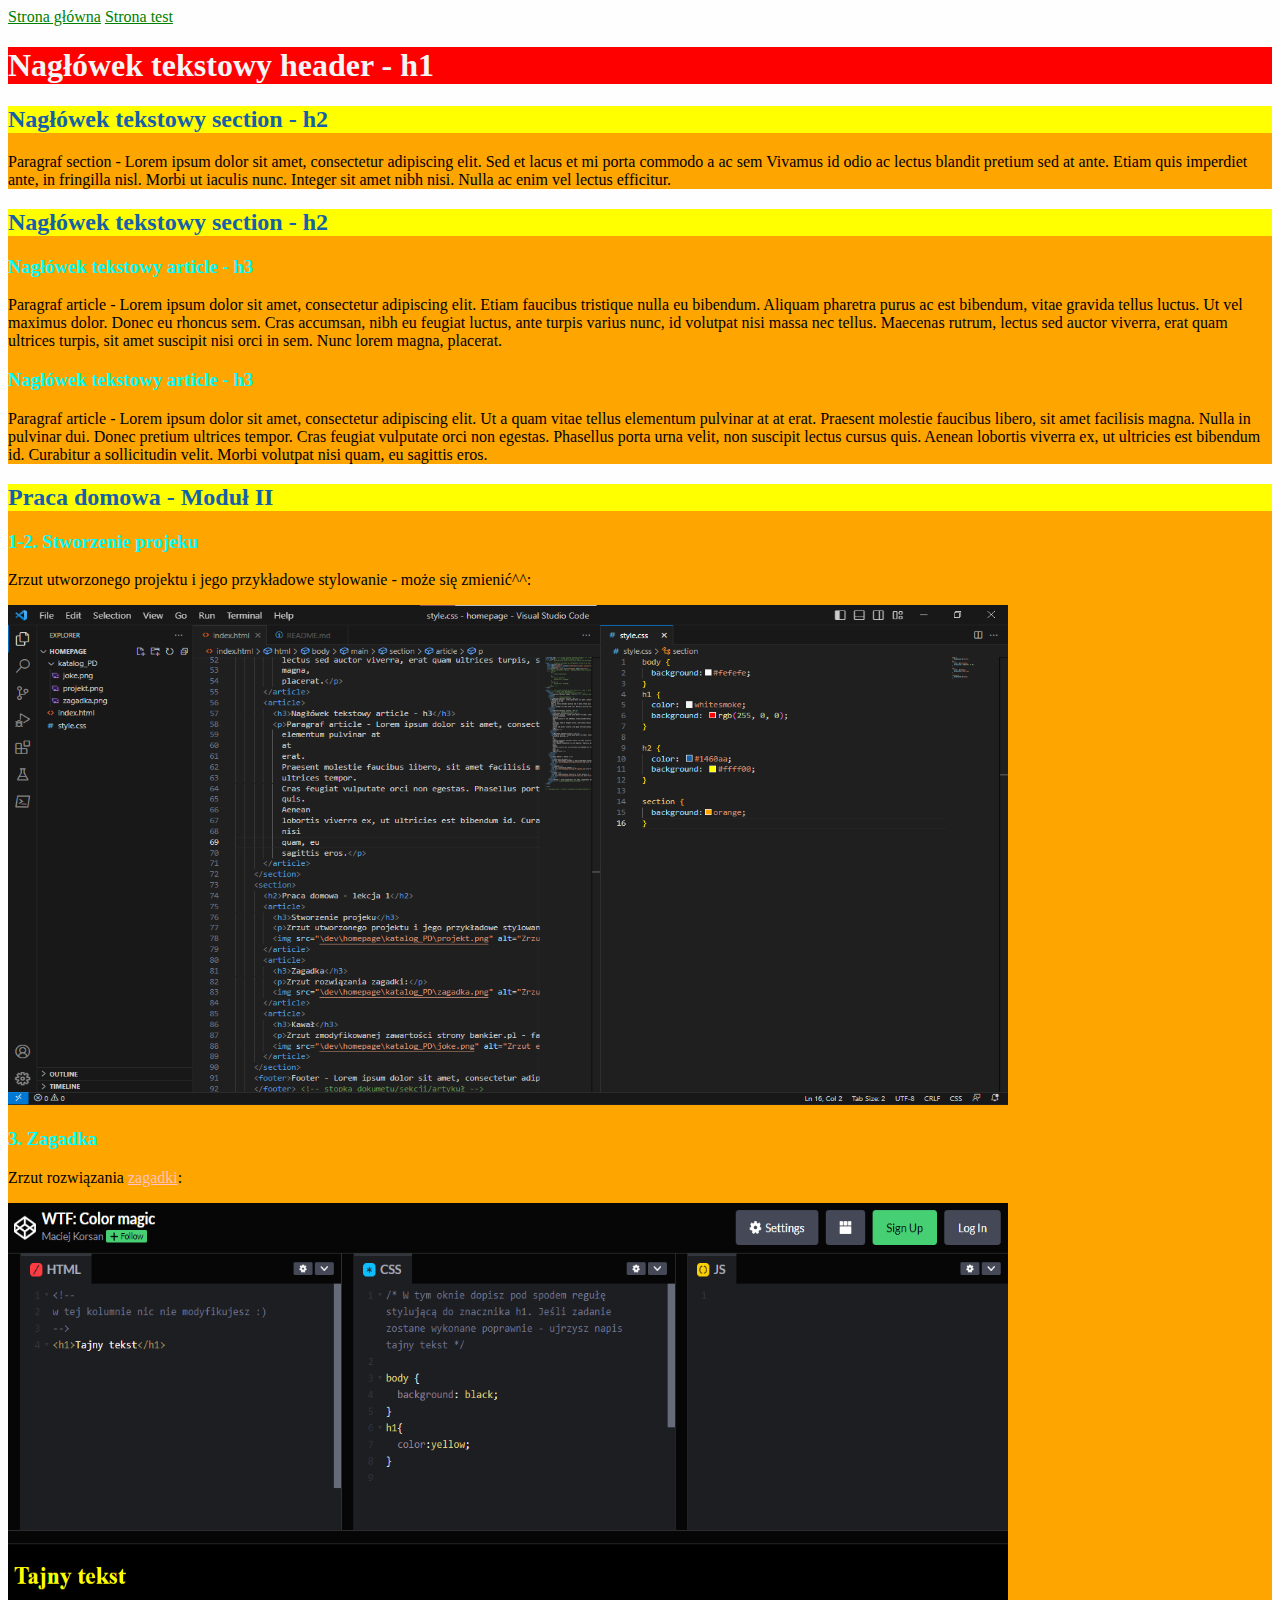
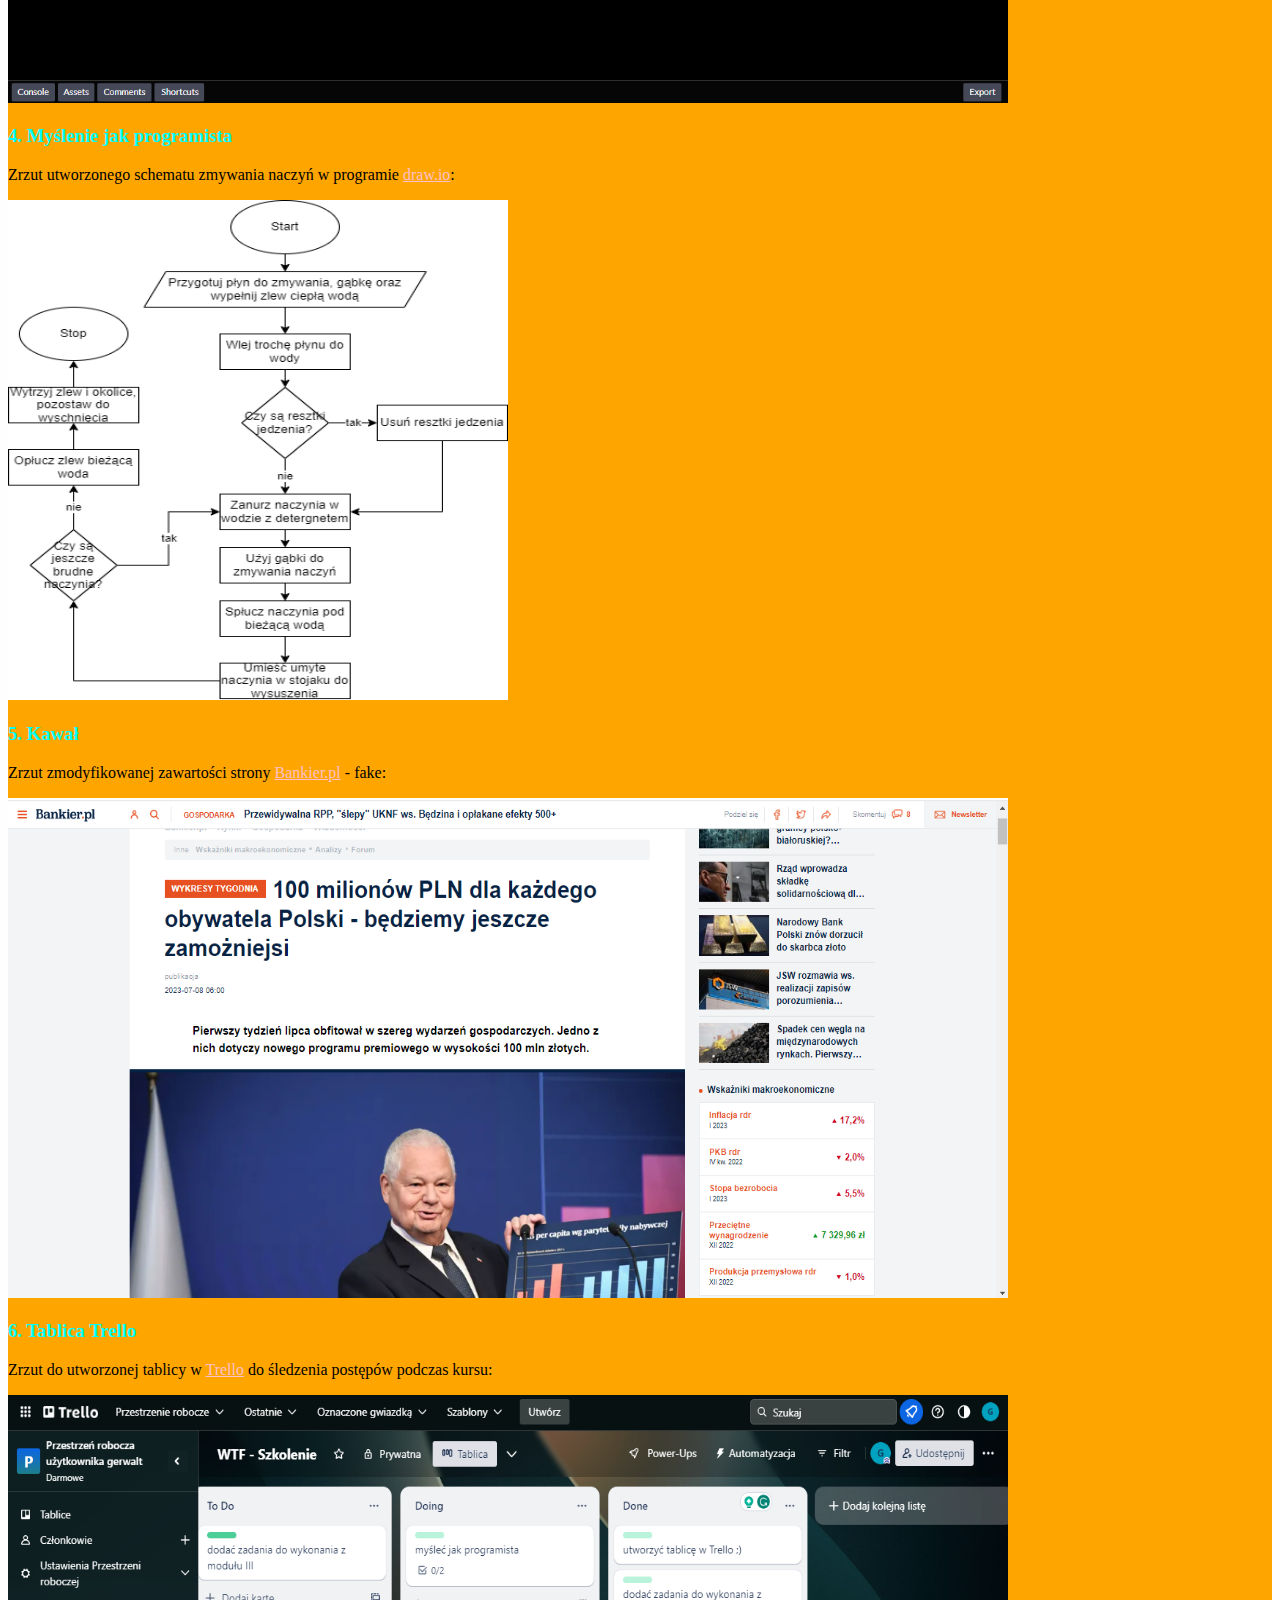
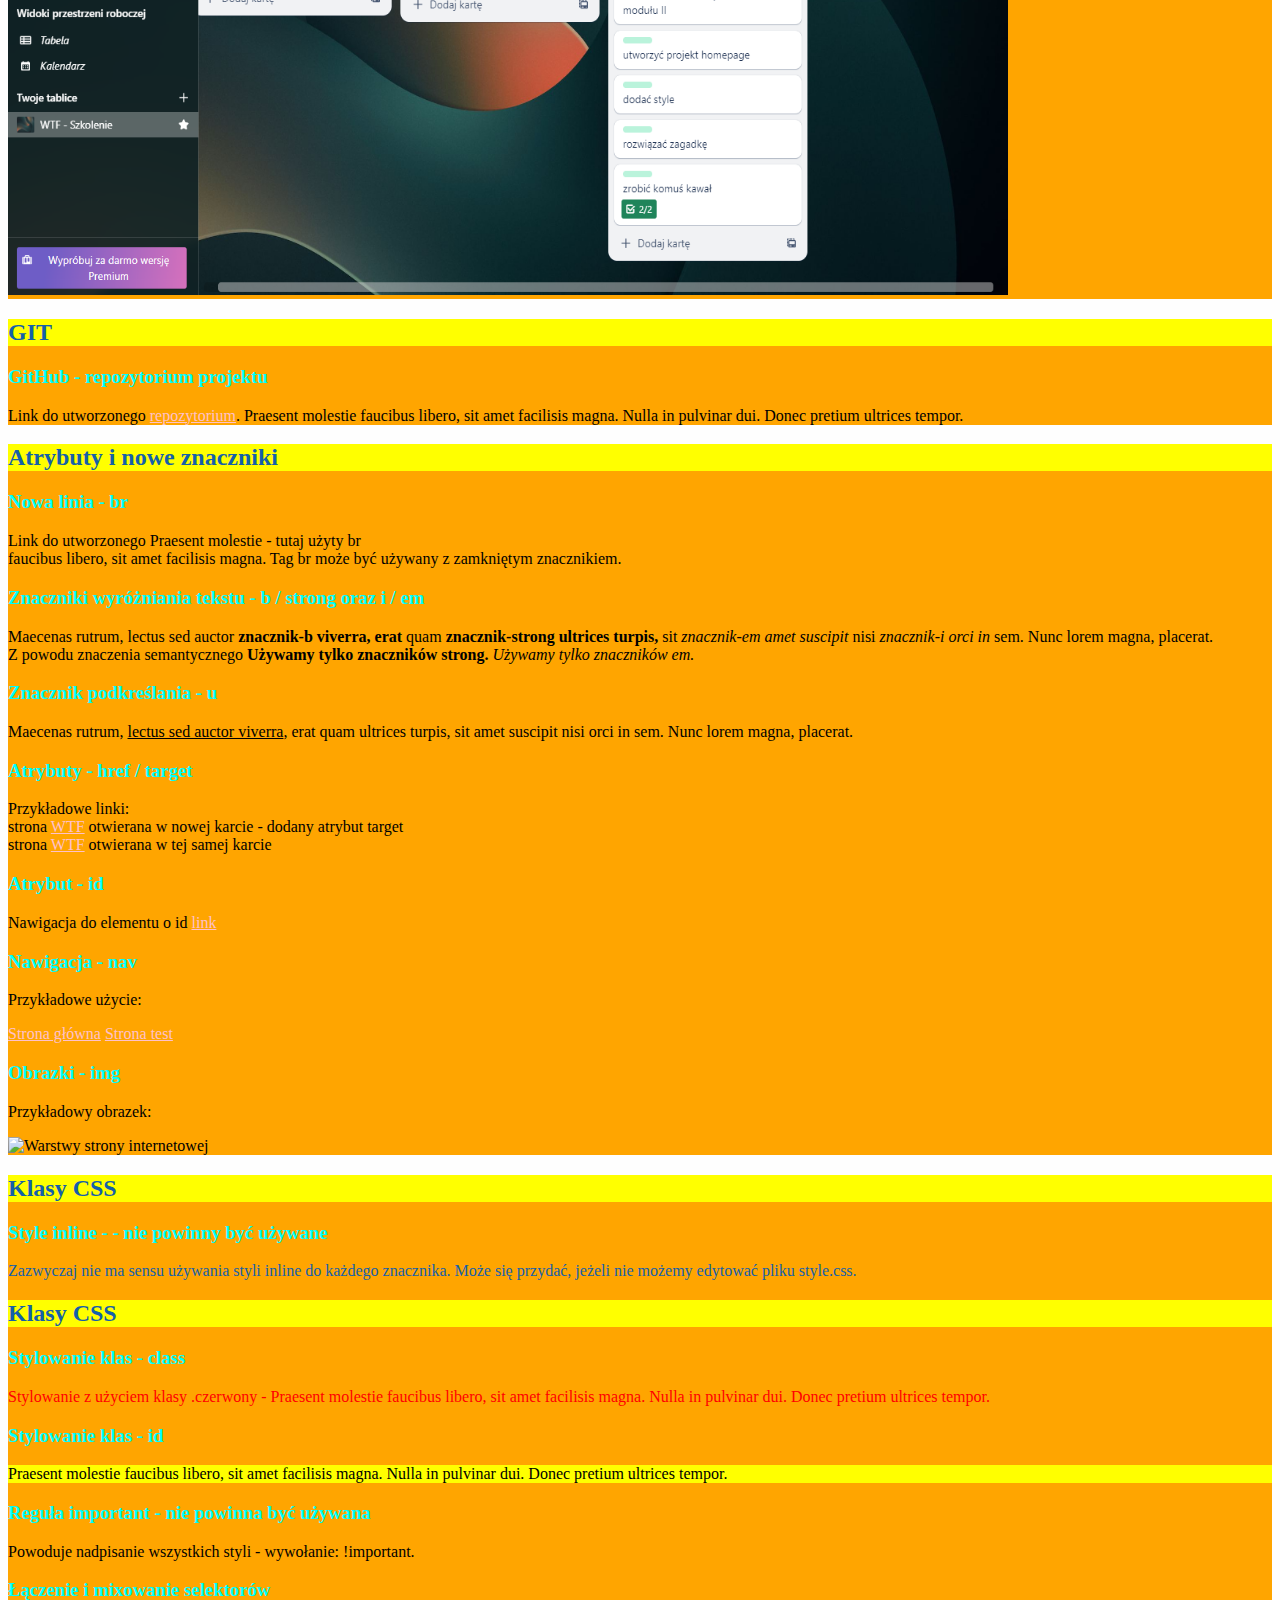
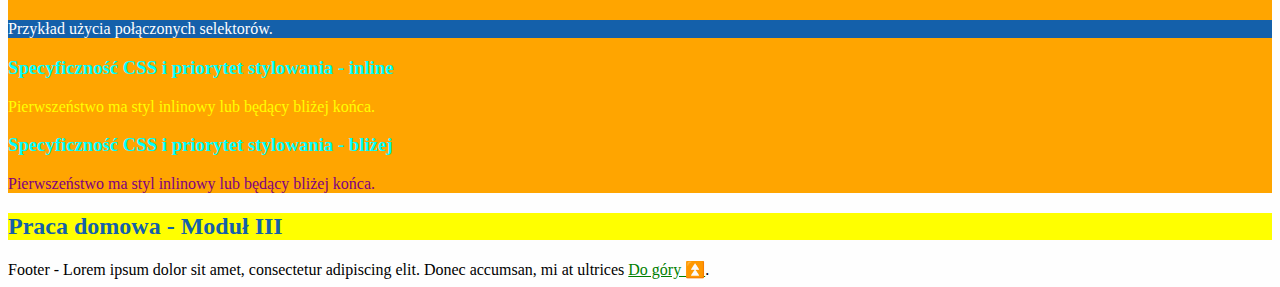
==== index.html @ 60746984 "Learning CSS" ====
<!DOCTYPE html> <!-- możemy wywołać szkielet poprzez: '!' + 'TAB' -->
<html lang="pl"> <!-- ustawienie języka strony -->
<!-- html - dokumentacja https://html.spec.whatwg.org/multipage/ -->

<head> <!-- elementy potrzebne do załadowania strony i do jej skanowania -->
	<meta charset="UTF-8">
	<meta name="viewport" content="width=device-width, initial-scale=1.0">
	<title>WTF: Co ten frontend</title>
	<link href="style.css" rel="stylesheet" type="text/css">
	<!-- reguły css wewnątrz pliku - dokumentacja https://www.w3.org/TR/CSS/ -->
	<!-- <style> 
        h1 {
            color:blueviolet;
        }
        h2 {
            color: #ffffff;
            background: #ff0000;
        }
        section {
            background: #ffd000;
        }
    </style> -->
</head>

<body> <!-- jak chcemy zawinąć dłuższy tekst to, 'view -> Word Wrap' lub 'ALT' + 'Z' -->
	<header> <!-- wyrzucony poza sekcję main bo się powtarza na innych stronach -->
		<nav>
			<a href="index.html">Strona główna</a>
			<a href="index_test.html">Strona test</a>
		</nav>
	</header>
	<main> <!-- główna część dokumentu - jest to UNIKATOWA TREŚĆ - nie może się powtarzać -->
		<header id="top"> <!-- nagłówek dokumetu/sekcji/artykuł -->
			<h1>Nagłówek tekstowy header - h1</h1> <!-- tekstowy nagłówek tytułowy h1-h6 -->
		</header>
		<section> <!-- sekcja dokumentu -->
			<h2>Nagłówek tekstowy section - h2</h2>
			<p>Paragraf section - Lorem ipsum dolor sit amet, consectetur adipiscing elit. Sed et lacus et mi porta
				commodo a ac sem
				Vivamus id
				odio ac lectus blandit pretium sed at ante. Etiam quis imperdiet ante, in fringilla nisl. Morbi ut
				iaculis
				nunc. Integer sit amet nibh nisi. Nulla ac enim vel lectus efficitur.</p> <!-- paragraf/akapit -->
		</section>
		<section>
			<h2>Nagłówek tekstowy section - h2</h2>
			<article> <!-- samodzielne treści -->
				<h3>Nagłówek tekstowy article - h3</h3>
				<p>Paragraf article - Lorem ipsum dolor sit amet, consectetur adipiscing elit. Etiam faucibus tristique
					nulla eu bibendum.
					Aliquam
					pharetra purus ac est bibendum, vitae gravida tellus luctus. Ut vel maximus dolor. Donec eu rhoncus
					sem.
					Cras
					accumsan, nibh eu feugiat luctus, ante turpis varius nunc, id volutpat nisi massa nec tellus.
					Maecenas
					rutrum,
					lectus sed auctor viverra, erat quam ultrices turpis, sit amet suscipit nisi orci in sem. Nunc lorem
					magna,
					placerat.</p>
			</article>
			<article>
				<h3>Nagłówek tekstowy article - h3</h3>
				<p>Paragraf article - Lorem ipsum dolor sit amet, consectetur adipiscing elit. Ut a quam vitae tellus
					elementum pulvinar at
					at
					erat.
					Praesent molestie faucibus libero, sit amet facilisis magna. Nulla in pulvinar dui. Donec pretium
					ultrices tempor.
					Cras feugiat vulputate orci non egestas. Phasellus porta urna velit, non suscipit lectus cursus
					quis.
					Aenean
					lobortis viverra ex, ut ultricies est bibendum id. Curabitur a sollicitudin velit. Morbi volutpat
					nisi
					quam, eu
					sagittis eros.</p>
			</article>
		</section>
		<section>
			<h2>Praca domowa - Moduł II</h2>
			<article>
				<h3>1-2. Stworzenie projeku</h3>
				<p>Zrzut utworzonego projektu i jego przykładowe stylowanie - może się zmienić^^:</p>
				<img src="homework/projekt.png" alt="Zrzut ekranu przedstawiający drzewo projektu" width="1000"
					height="500">
			</article>
			<article>
				<h3>3. Zagadka</h3>
				<p>Zrzut rozwiązania <a
						href="https://codepen.io/maciejkorsan/pen/qwwYQM/8db755719dea64797342e1840ff2b7ee">zagadki</a>:
				</p>
				<img src="homework/zagadka.png" alt="Zrzut ekranu przedstawiający rozwiązanie zagadki" width="1000"
					height="500">
			</article>
			<article>
				<h3>4. Myślenie jak programista</h3>
				<p>Zrzut utworzonego schematu zmywania naczyń w programie <a
						href="https://app.diagrams.net/">draw.io</a>:</p>
				<img src="homework/proces.png" alt="Zrzut ekranu przedstawiający schemat" width="500" height="500">
			</article>
			<article>
				<h3>5. Kawał</h3>
				<p>Zrzut zmodyfikowanej zawartości strony <a
						href="https://www.bankier.pl/wiadomosc/Przewidywalna-RPP-slepy-UKNF-ws-Bedzina-i-oplakane-efekty-500-WYKRESY-TYGODNIA-8575172.html">Bankier.pl</a>
					- fake:</p>
				<img src="homework/joke.png"
					alt="Zrzut ekranu przedstawiający zmodyfikowaną zawartośc strony bankier.pl" width="1000"
					height="500">
			</article>
			<article>
				<h3>6. Tablica Trello</h3>
				<p>Zrzut do utworzonej tablicy w <a href="https://trello.com/b/3f3jdOM3/wtf-szkolenie">Trello</a> do
					śledzenia
					postępów podczas kursu:</p>
				<img src="homework/trello.png" alt="Zrzut ekranu przedstawiający utworzoną tablicę Trello" width="1000"
					height="500">
			</article>
		</section>
		<section>
			<h2>GIT</h2>
			<article>
				<h3>GitHub - repozytorium projektu</h3>
				<p>Link do utworzonego <a href="https://github.com/abialobrodzki/What-The-Frontend">repozytorium</a>.
					Praesent molestie
					faucibus libero, sit amet facilisis magna. Nulla in pulvinar dui. Donec pretium
					ultrices tempor.
				</p>
			</article>
		</section>
		<section>
			<h2>Atrybuty i nowe znaczniki</h2>
			<article>
				<h3>Nowa linia - br</h3>
				<p>Link do utworzonego Praesent molestie - tutaj użyty br <br> faucibus libero, sit amet facilisis
					magna.
					Tag br może być używany z zamkniętym znacznikiem.
				</p>
			</article>
			<article>
				<h3>Znaczniki wyróżniania tekstu - b / strong oraz i / em</h3>
				<!-- znaczniki "b" oraz "i" nie mają znaczenia semantycznego -->
				<p>Maecenas rutrum, lectus sed auctor <b>znacznik-b viverra, erat</b> quam <strong>znacznik-strong
						ultrices turpis,</strong> sit
					<em>znacznik-em amet suscipit</em> nisi <i>znacznik-i orci in
					</i>sem. Nunc lorem
					magna, placerat. <br> Z powodu znaczenia semantycznego <strong>Używamy tylko znaczników
						strong.</strong> <em>Używamy tylko znaczników em.</em>
				</p>
			</article>
			<article>
				<h3>Znacznik podkreślania - u</h3> <!-- dodanie nietekstowej adnotacji np. oznaczenie błędu -->
				<p>Maecenas
					rutrum,
					<u>lectus sed auctor viverra</u>, erat quam ultrices turpis, sit amet suscipit nisi orci in sem.
					Nunc lorem
					magna,
					placerat.
				</p>
			</article>
			<article>
				<h3>Atrybuty - href / target</h3> <!-- znacznik a - łącze/linki wewnątrz dokumentu -->
				<p>Przykładowe linki:<br>
					strona <a href="https://cotenfrontend.pl/" target="_blank">WTF</a> otwierana w nowej karcie - dodany
					atrybut target <br>
					strona <a href="https://cotenfrontend.pl/">WTF</a> otwierana w tej samej karcie</p>
			</article>
			<article id="link">
				<h3>Atrybut - id</h3> <!-- identyfikuje element - nawigacja w obrębie dokumentu -->
				<p>Nawigacja do elementu o id <a href=#link>link</a></p>
			</article>
			<article>
				<h3>Nawigacja - nav</h3>
				<p>Przykładowe użycie:</p>
				<nav>
					<a href="index.html">Strona główna</a>
					<a href="index_test.html">Strona test</a>
				</nav>
			</article>
			<article>
				<h3>Obrazki - img</h3> <!-- załączamy obrazek o podanym adresie -->
				<p>Przykładowy obrazek:
				</p>
				<img src="warstwy.png" alt="Warstwy strony internetowej" width="500" height="400">
			</article>
		</section>
		<section>
			<h2>Klasy CSS</h2>
			<article>
				<h3>Style inline - - nie powinny być używane</h3>
				<p style="color: #1460aa">Zazwyczaj nie ma sensu używania styli inline do każdego znacznika. Może się przydać, jeżeli nie
					możemy edytować pliku style.css.
				</p>
			</article>
			<h2>Klasy CSS</h2>
			<article>
				<h3 class="czerwony">Stylowanie klas - class</h3> <!-- stylowanie z użyciem klasy -->
				<p class="czerwony">Stylowanie z użyciem klasy .czerwony - Praesent molestie
					faucibus libero, sit amet facilisis magna. Nulla in pulvinar dui. Donec pretium
					ultrices tempor.
				</p>
			</article>
			<article>
				<h3>Stylowanie klas - id</h3> <!-- stylowanie z użyciem id - TYLKO JEDNO !!! -->
				<p id="id">Praesent molestie
					faucibus libero, sit amet facilisis magna. Nulla in pulvinar dui. Donec pretium
					ultrices tempor.
				</p>
			</article>
			<article>
				<h3>Reguła important - nie powinna być używana</h3>
				<p> Powoduje nadpisanie wszystkich styli - wywołanie: !important.
				</p>
			</article>
			<article class="my-article">
				<h3>Łączenie i mixowanie selektorów</h3>
				<p> Przykład użycia połączonych selektorów.
				</p>
			</article>
			<article>
				<h3>Specyficzność CSS i priorytet stylowania - inline</h3>
				<p id="name" style="color:yellow"> Pierwszeństwo ma styl inlinowy lub będący bliżej końca.
				</p>
			</article>
			<article>
				<h3>Specyficzność CSS i priorytet stylowania - bliżej </h3>
				<p id="text"> Pierwszeństwo ma styl inlinowy lub będący bliżej końca.
				</p>
			</article>
		</section>
		<section>
			<h2>Praca domowa - Moduł III</h2>
		</section>
	</main>
	<!-- wyrzucony poza sekcję main bo się powtarza na innych stronach -->
	<footer>Footer - Lorem ipsum dolor sit amet, consectetur adipiscing elit. Donec accumsan, mi at ultrices <a
			href="#top">Do góry ⏫</a>. <!-- emoji: "win" + ">" -->
	</footer> <!-- stopka dokumetu/sekcji/artykuł -->
</body>

</html>

<!-- walidacja html -> https://validator.w3.org/nu/#textarea -->
<!-- tablica Trello -> https://trello.com/b/3f3jdOM3/wtf-szkolenie -->
<!-- spis atrybutów globalnych -> https://developer.mozilla.org/en-US/docs/Web/HTML/Global_attributes -->
---- style.css ----
body {
	background: #fefefe;
}

h1 {
	color: whitesmoke;
	background: rgb(255, 0, 0);
}

h2 {
	color: #1460aa;
	background: #ffff00;
}

section {
	background: orange;
}

/* stylowanie z użyciem klas - najczęsciej stosowane */
.czerwony {
	color: red;
}

/* stylowanie z użyciem id - tylko jedno, unikatowe */
#id {
	background: yellow;
}

/* reguła important - nadpisuje stylowanie klas i id */
h3 {
	color: aqua !important;
}

/* łączenie selektorów */
a {
	color: green;
}

section a {
	/* <-- najechanie kursorem powoduje podgląd edytowanych selektorów */
	color: pink;
}

/* mixowanie selektorów */
.my-article p {
	/* każde p w klasie my-article ma deklarowane tutaj stylowanie */
	background: #1460aa;
	color: #fefefe;
}

/* styl użyty w połączeniu z inline - #name ma niższy priorytet */
#name {
	color: red;
}

/* jeżeli specyficzność jest równa - to styl użyty bliżej końca pliku */
#text {
	color: red;
	color: purple;
}
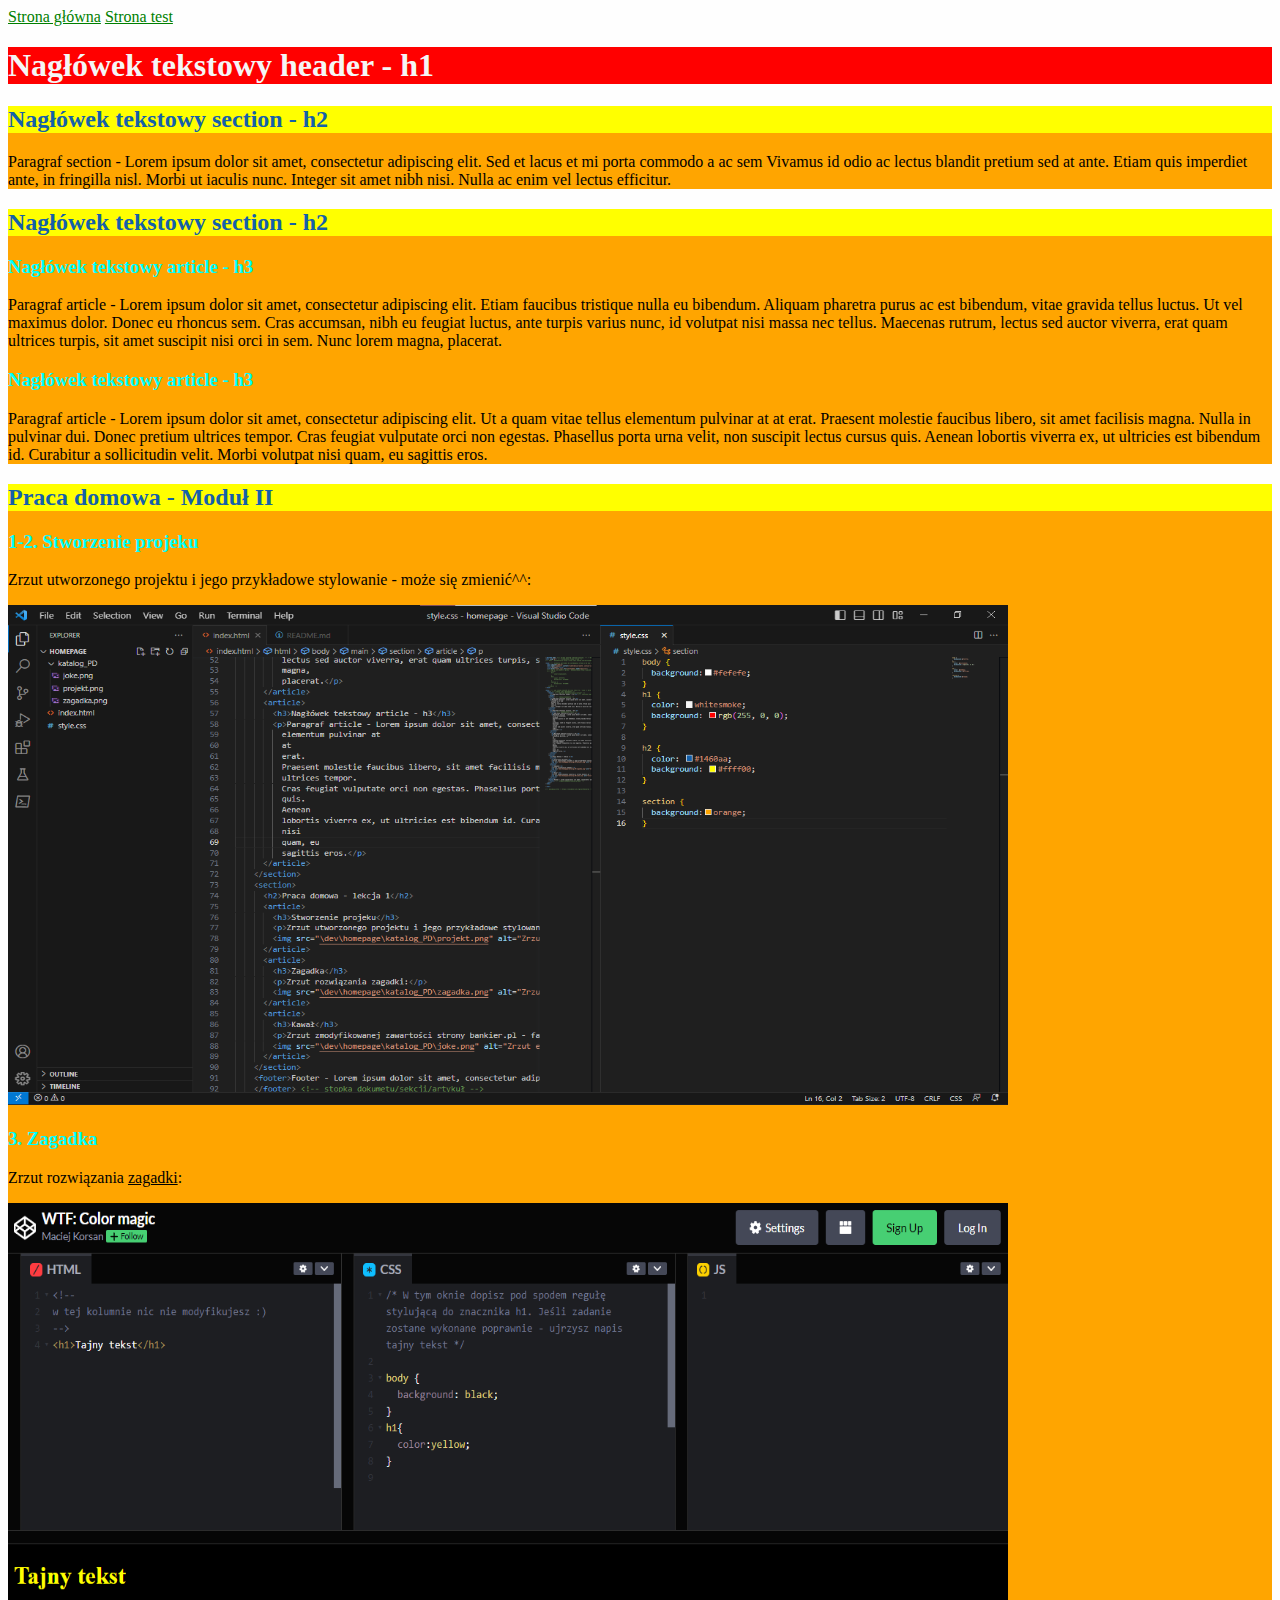
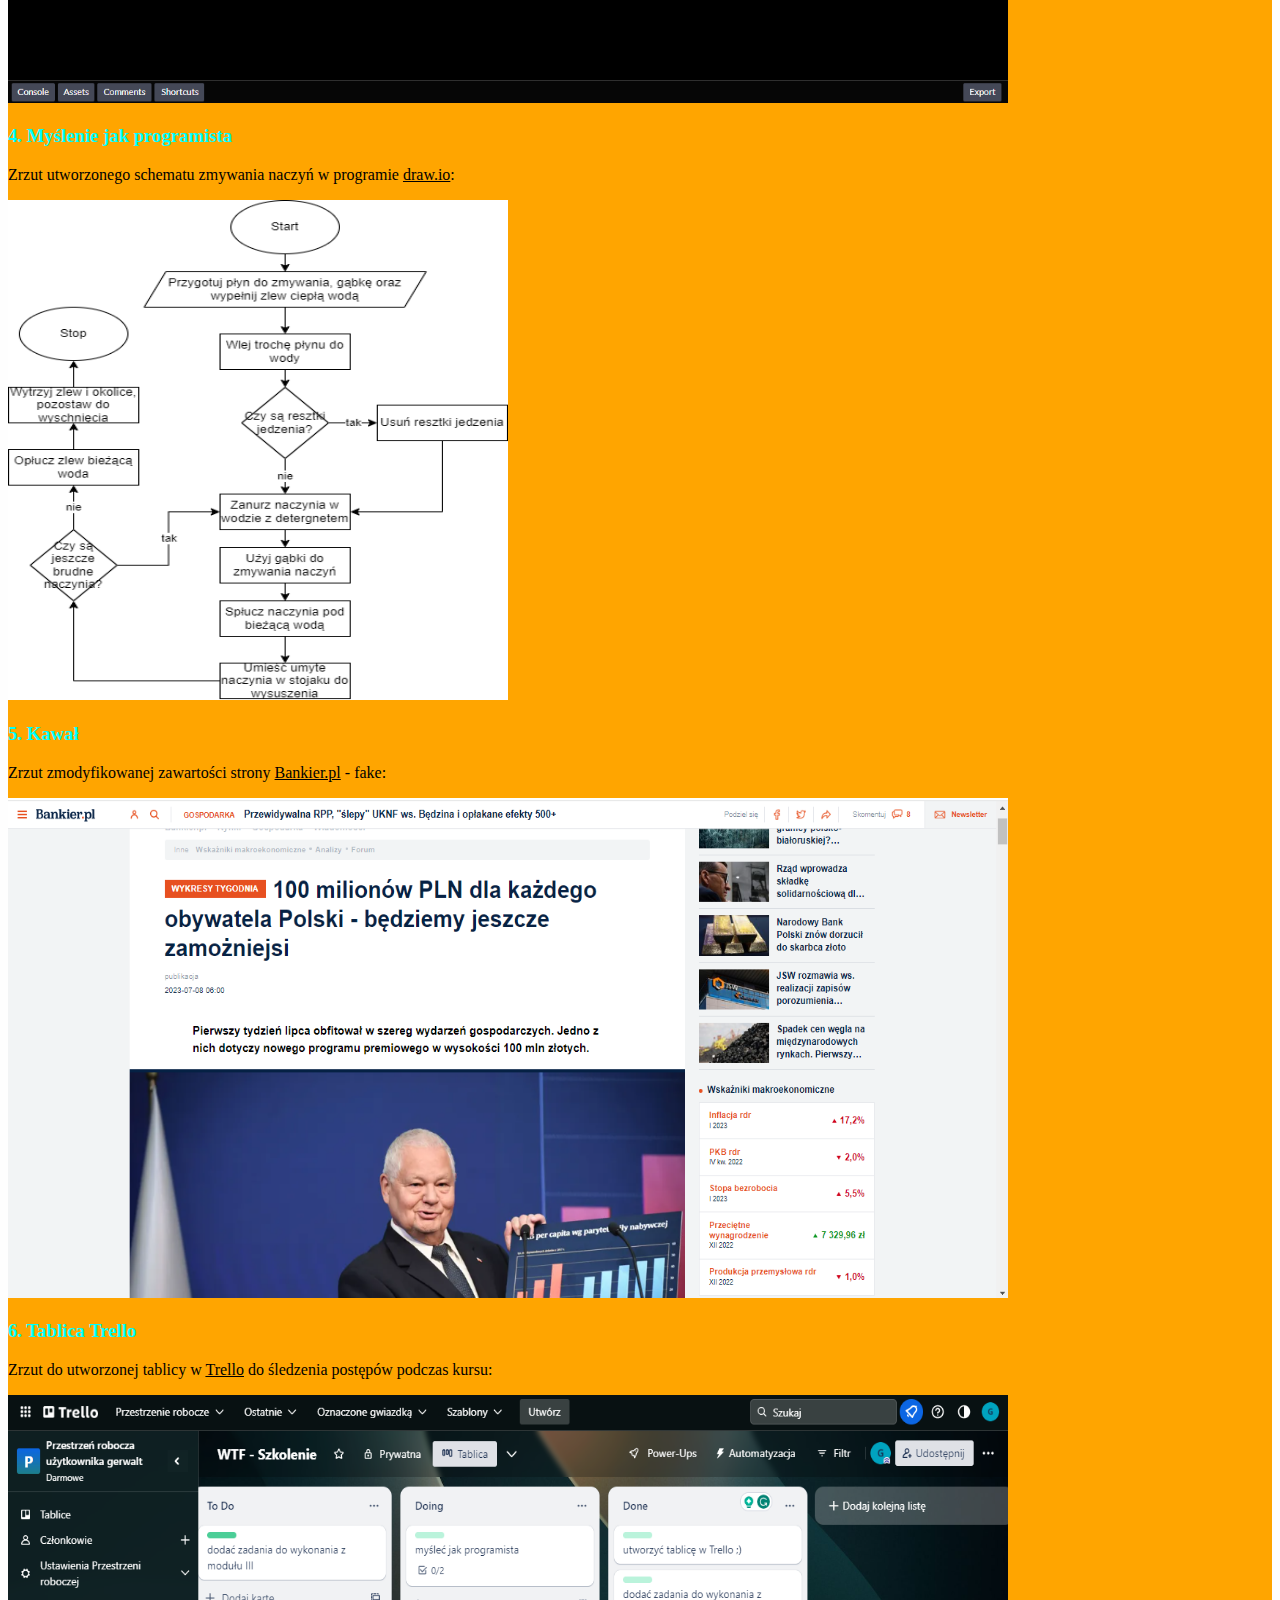
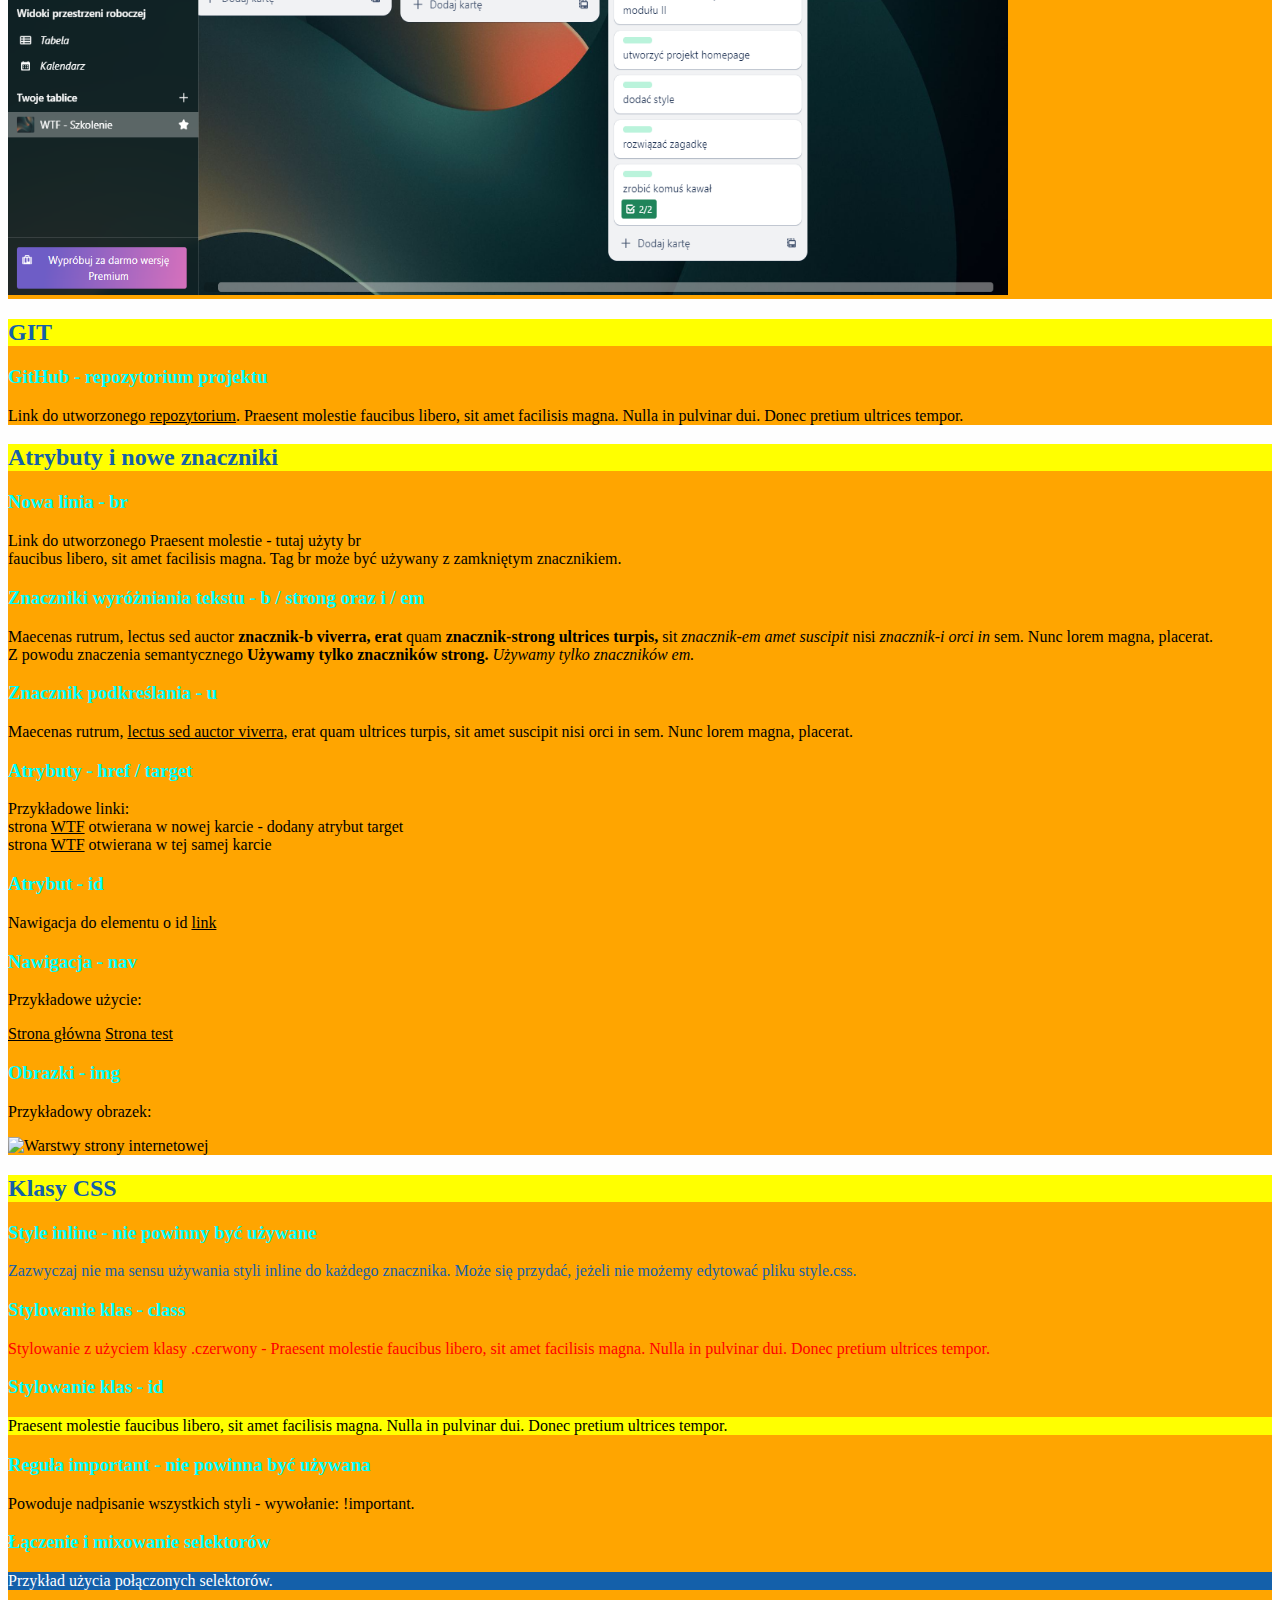
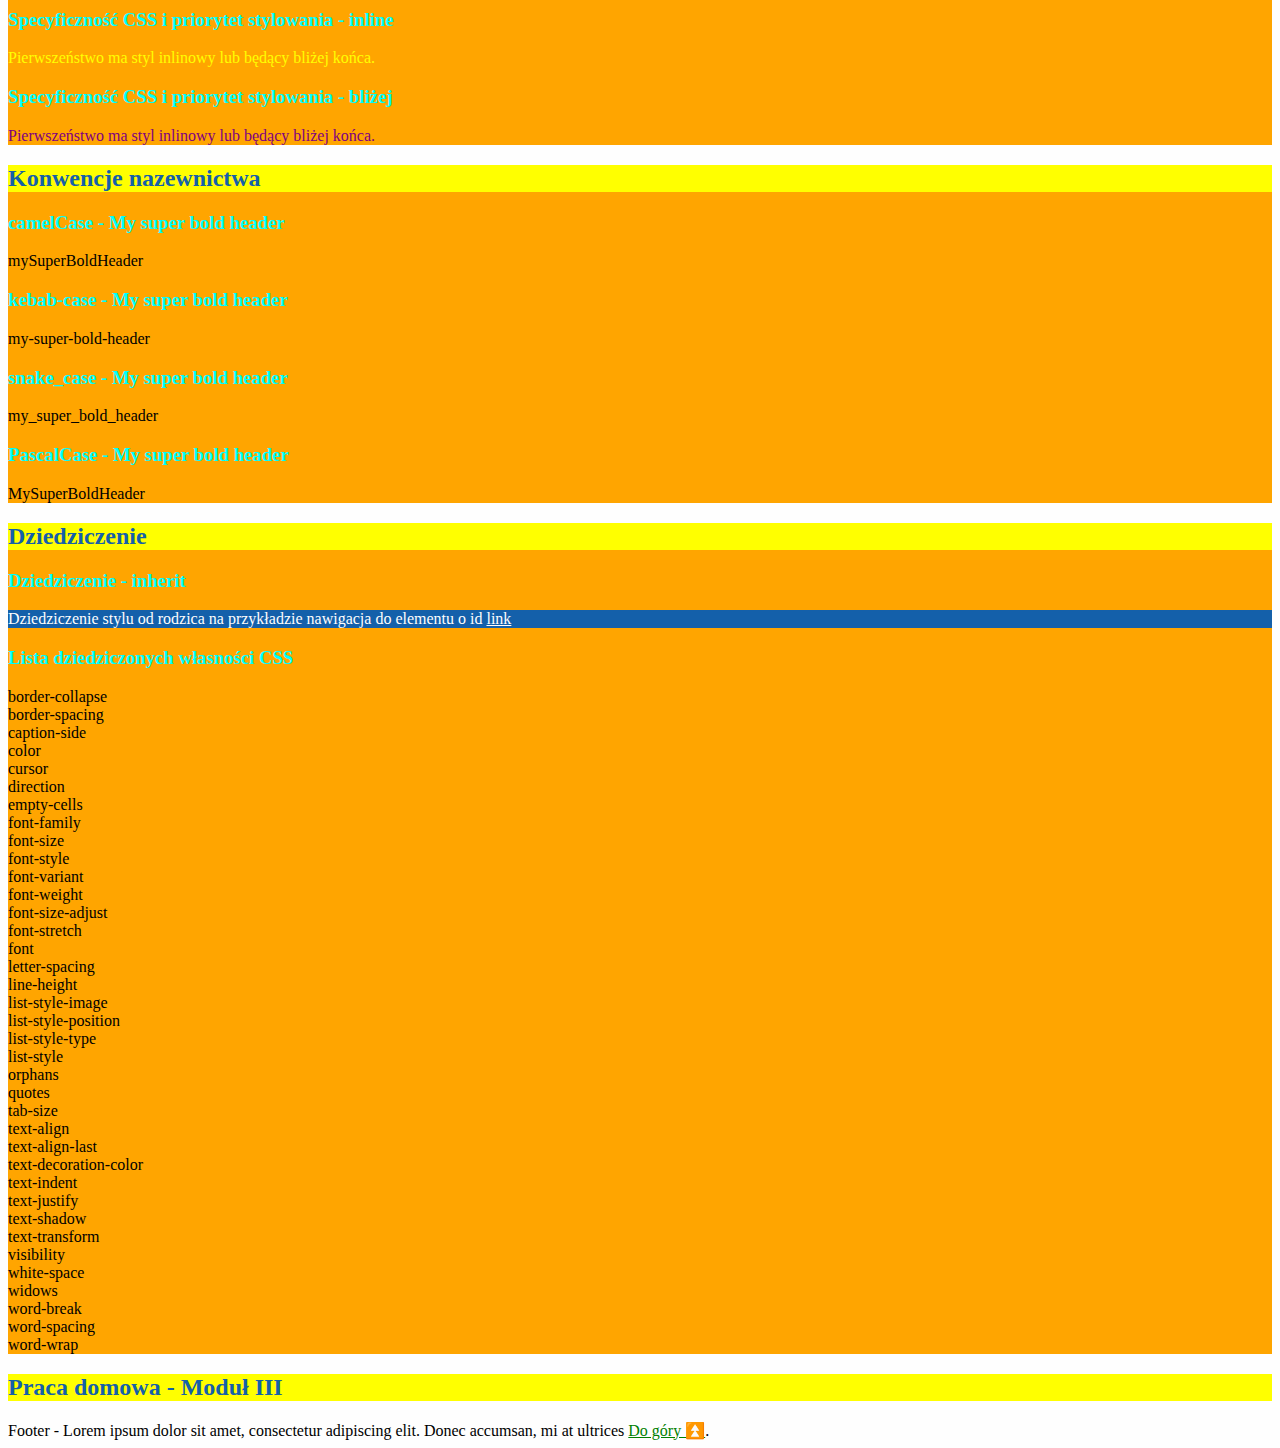
==== commit 6cbd99fa: "Learning to inherit" ====
--- a/index.html
+++ b/index.html
@@ -186,12 +186,12 @@
 		<section>
 			<h2>Klasy CSS</h2>
 			<article>
-				<h3>Style inline - - nie powinny być używane</h3>
-				<p style="color: #1460aa">Zazwyczaj nie ma sensu używania styli inline do każdego znacznika. Może się przydać, jeżeli nie
+				<h3>Style inline - nie powinny być używane</h3>
+				<p style="color: #1460aa">Zazwyczaj nie ma sensu używania styli inline do każdego znacznika. Może się
+					przydać, jeżeli nie
 					możemy edytować pliku style.css.
 				</p>
 			</article>
-			<h2>Klasy CSS</h2>
 			<article>
 				<h3 class="czerwony">Stylowanie klas - class</h3> <!-- stylowanie z użyciem klasy -->
 				<p class="czerwony">Stylowanie z użyciem klasy .czerwony - Praesent molestie
@@ -224,6 +224,78 @@
 			<article>
 				<h3>Specyficzność CSS i priorytet stylowania - bliżej </h3>
 				<p id="text"> Pierwszeństwo ma styl inlinowy lub będący bliżej końca.
+				</p>
+			</article>
+		</section>
+		<section>
+			<h2>Konwencje nazewnictwa</h2>
+			<article>
+				<h3>camelCase - My super bold header</h3>
+				<p>mySuperBoldHeader
+				</p>
+			</article>
+			<article>
+				<h3>kebab-case - My super bold header</h3>
+				<p>my-super-bold-header
+				</p>
+			</article>
+			<article>
+				<h3>snake_case - My super bold header</h3>
+				<p>my_super_bold_header
+				</p>
+			</article>
+			<article>
+				<h3>PascalCase - My super bold header</h3>
+				<p>MySuperBoldHeader
+				</p>
+			</article>
+		</section>
+		<section>
+			<h2>Dziedziczenie</h2>
+			<article class="my-article">
+				<h3>Dziedziczenie - inherit</h3>
+				<p>Dziedziczenie stylu od rodzica na przykładzie nawigacja do elementu o id <a href=#link>link</a>
+				</p>
+			</article>
+			<article>
+				<h3>Lista dziedziczonych własności CSS</h3>
+				<p>border-collapse <br>
+					border-spacing <br>
+					caption-side <br>
+					color <br>
+					cursor <br>
+					direction <br>
+					empty-cells <br>
+					font-family <br>
+					font-size <br>
+					font-style <br>
+					font-variant <br>
+					font-weight <br>
+					font-size-adjust <br>
+					font-stretch <br>
+					font <br>
+					letter-spacing <br>
+					line-height <br>
+					list-style-image <br>
+					list-style-position <br>
+					list-style-type <br>
+					list-style <br>
+					orphans <br>
+					quotes <br>
+					tab-size <br>
+					text-align <br>
+					text-align-last <br>
+					text-decoration-color <br>
+					text-indent <br>
+					text-justify <br>
+					text-shadow <br>
+					text-transform <br>
+					visibility <br>
+					white-space <br>
+					widows <br>
+					word-break <br>
+					word-spacing <br>
+					word-wrap <br>
 				</p>
 			</article>
 		</section>
--- a/style.css
+++ b/style.css
@@ -38,7 +38,8 @@
 
 section a {
 	/* <-- najechanie kursorem powoduje podgląd edytowanych selektorów */
-	color: pink;
+	color: inherit;
+	/* <-- inherit - dziedziczenie od rodzica*/
 }
 
 /* mixowanie selektorów */
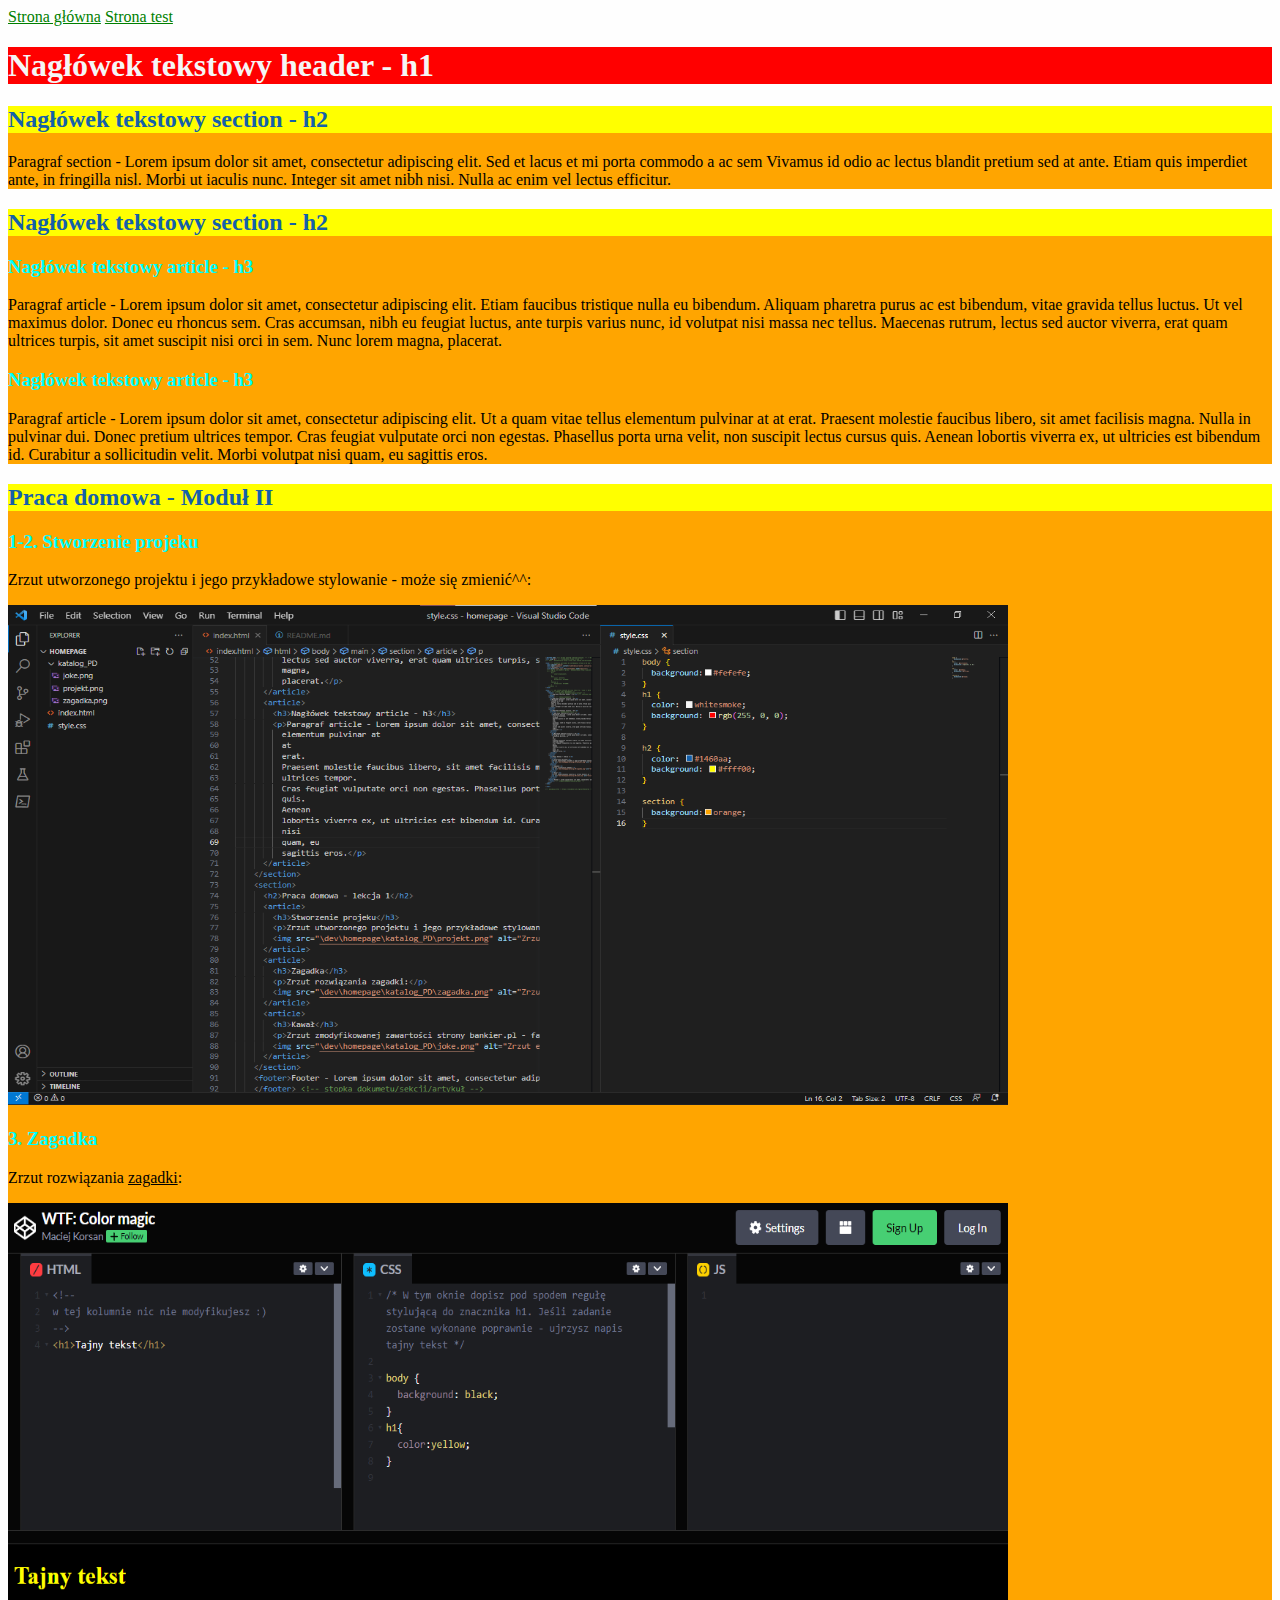
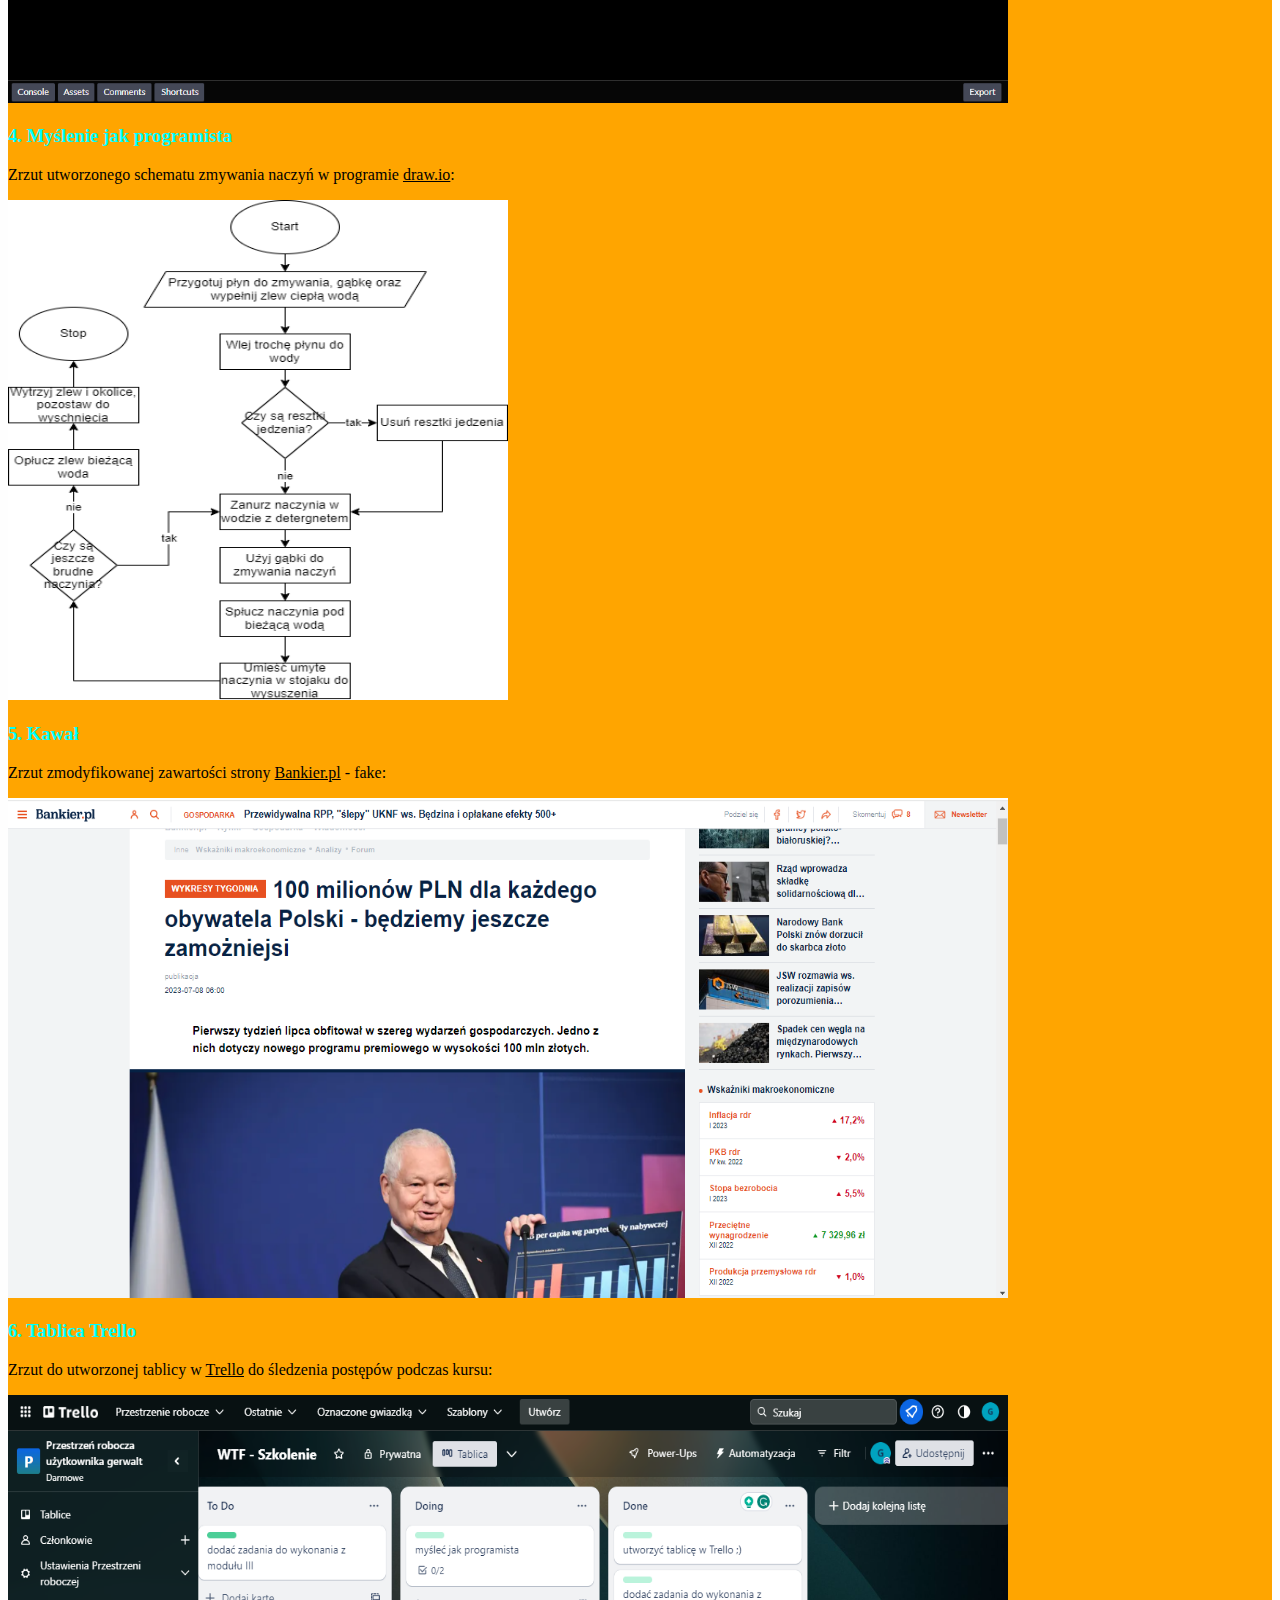
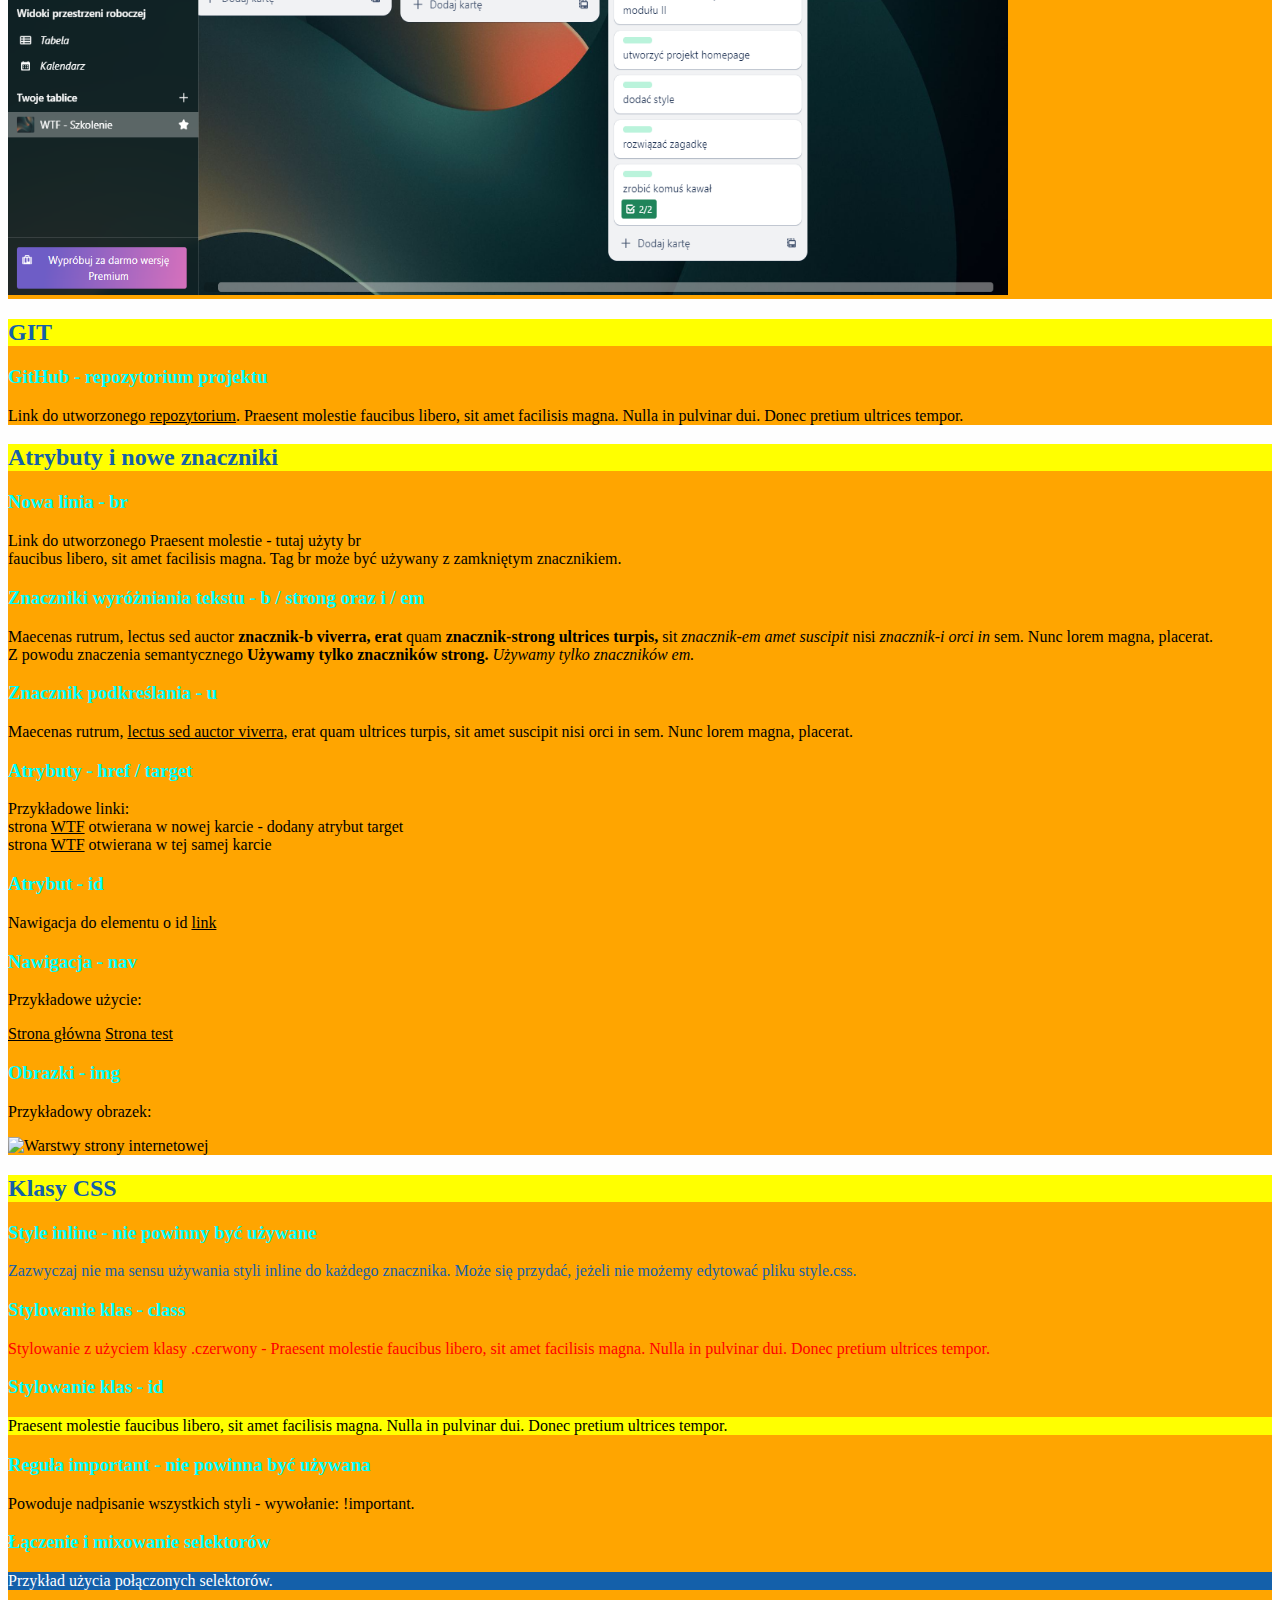
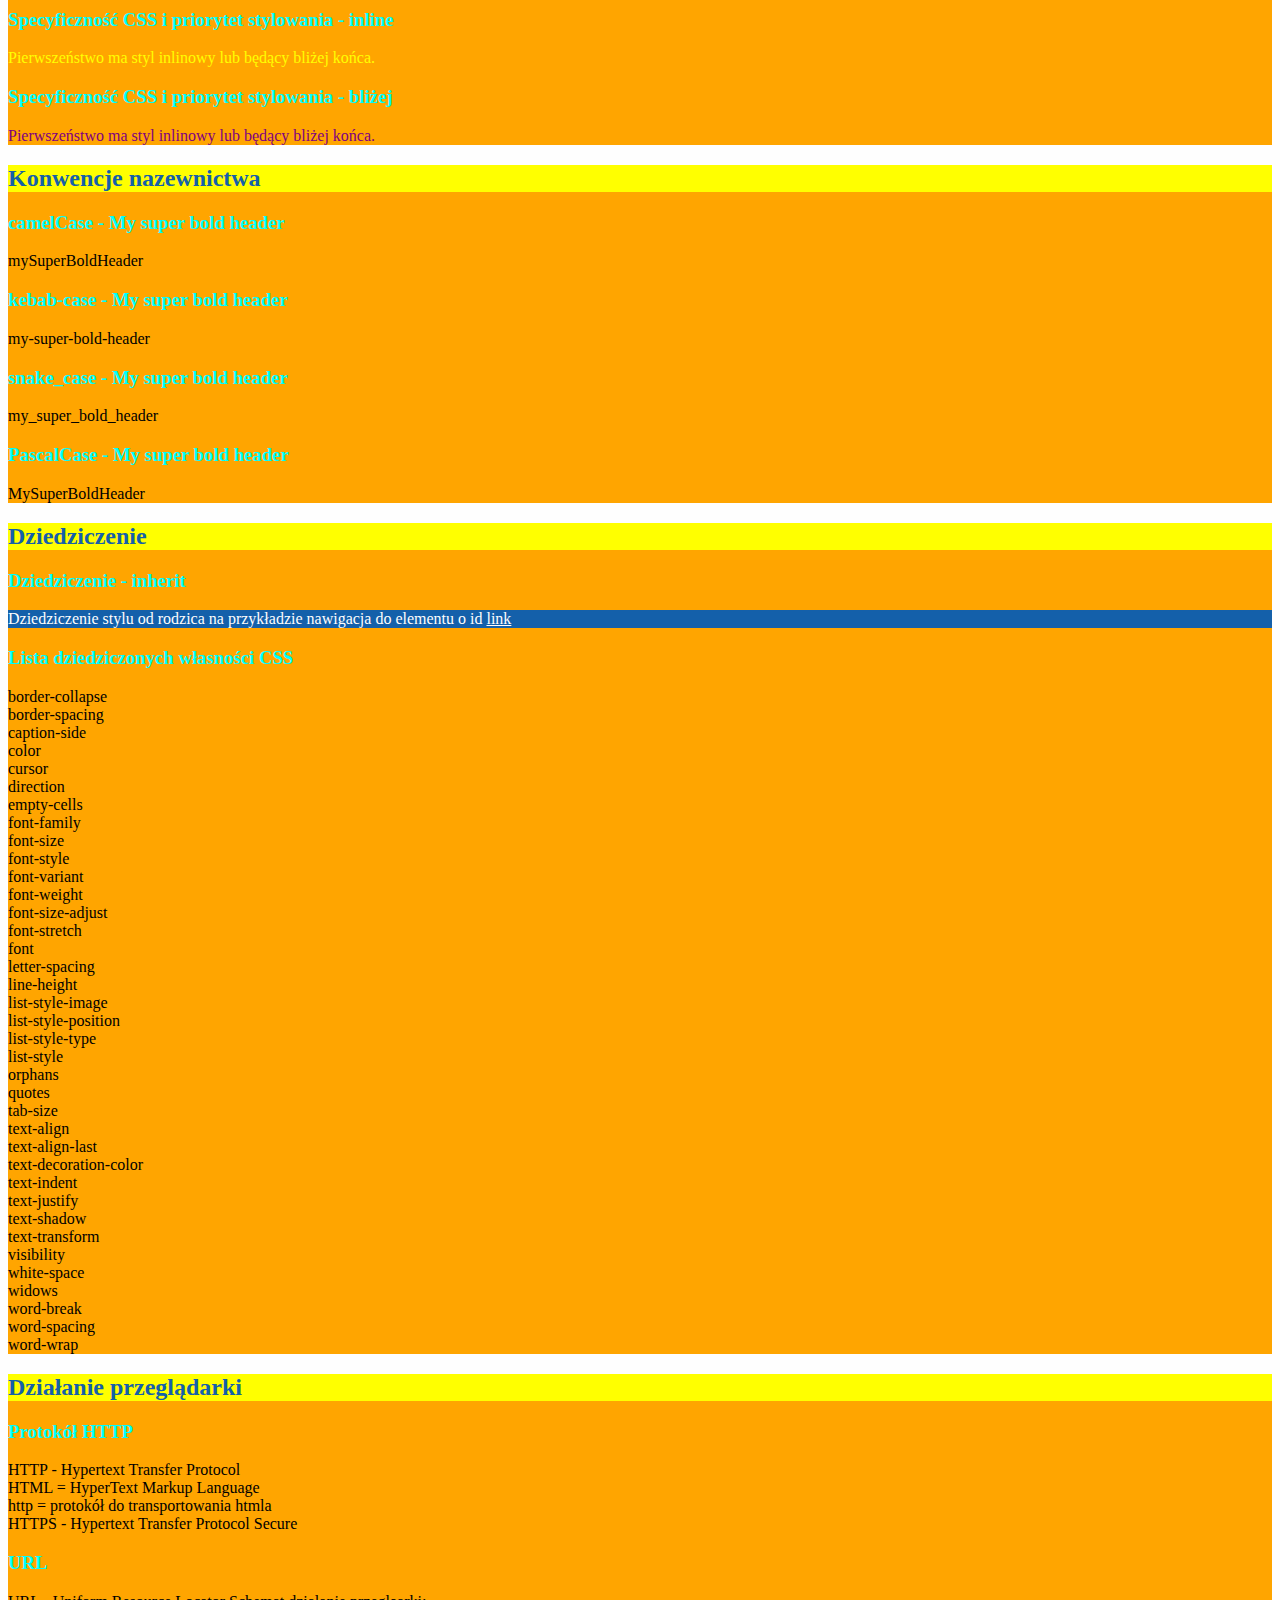
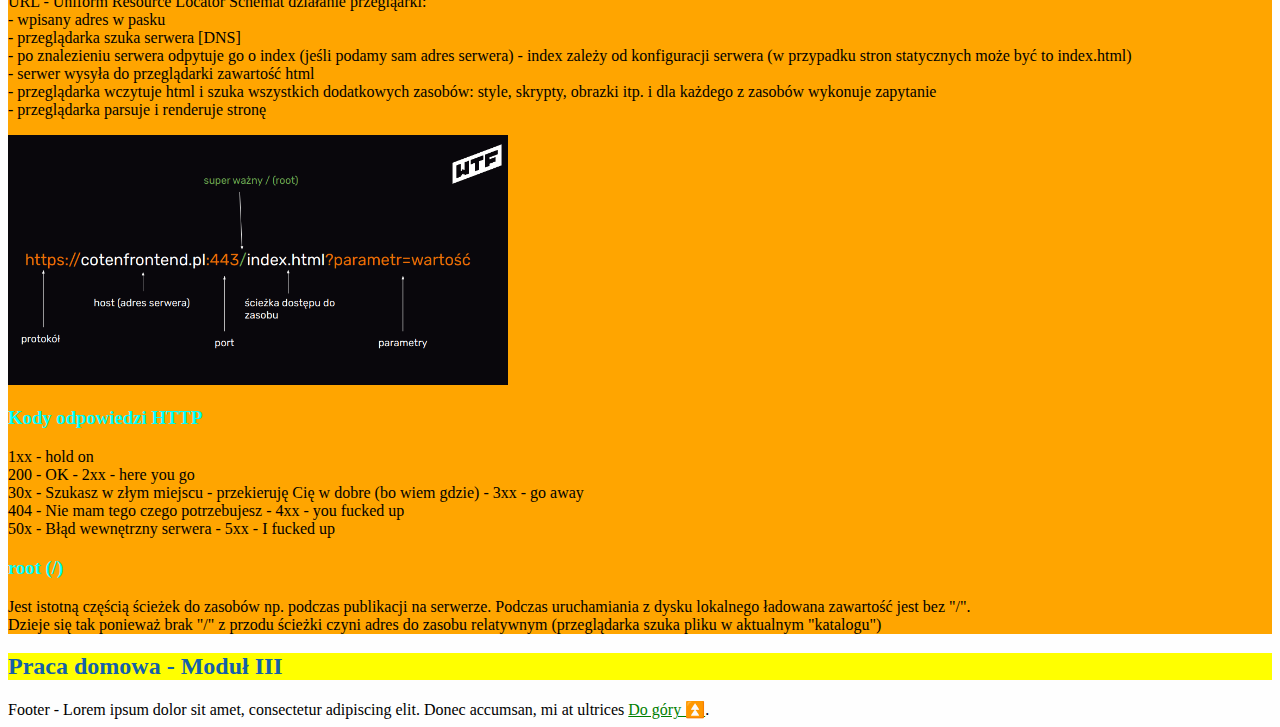
==== commit af066b31: "Learning HTTPS protocol" ====
--- a/index.html
+++ b/index.html
@@ -300,6 +300,48 @@
 			</article>
 		</section>
 		<section>
+			<h2>Działanie przeglądarki</h2>
+			<article>
+				<h3>Protokół HTTP</h3>
+				<p>HTTP - Hypertext Transfer Protocol <br> HTML = HyperText Markup Language <br> http = protokół do
+					transportowania htmla <br>
+					HTTPS - Hypertext Transfer Protocol Secure
+				</p>
+			</article>
+			<article>
+				<h3>URL</h3>
+				<p>URL - Uniform Resource Locator
+					Schemat działanie przegląarki: <br>
+					- wpisany adres w pasku <br>
+					- przeglądarka szuka serwera [DNS] <br>
+					- po znalezieniu serwera odpytuje go o index (jeśli podamy sam adres serwera) - index
+					zależy od konfiguracji serwera (w przypadku stron statycznych może być to index.html) <br>
+					- serwer wysyła do przeglądarki zawartość html <br>
+					- przeglądarka wczytuje html i szuka wszystkich dodatkowych zasobów: style, skrypty, obrazki itp. i
+					dla każdego z zasobów wykonuje zapytanie <br>
+					- przeglądarka parsuje i renderuje stronę <br>
+				</p>
+				<img src="url.png" alt="Warstwy strony internetowej" width="500" height="250">
+			</article>
+			<article>
+				<h3>Kody odpowiedzi HTTP</h3>
+				<p>1xx - hold on <br>
+					200 - OK - 2xx - here you go <br>
+					30x - Szukasz w złym miejscu - przekieruję Cię w dobre (bo wiem gdzie) - 3xx - go away <br>
+					404 - Nie mam tego czego potrzebujesz - 4xx - you fucked up <br>
+					50x - Błąd wewnętrzny serwera - 5xx - I fucked up<br>
+				</p>
+			</article>
+			<article>
+				<h3>root (/)</h3>
+				<p>Jest istotną częścią ścieżek do zasobów np. podczas publikacji na serwerze. Podczas uruchamiania z
+					dysku lokalnego ładowana zawartość jest bez "/". <br>
+					Dzieje się tak ponieważ brak "/" z przodu ścieżki czyni adres do zasobu relatywnym (przeglądarka
+					szuka pliku w aktualnym "katalogu")
+				</p>
+			</article>
+		</section>
+		<section>
 			<h2>Praca domowa - Moduł III</h2>
 		</section>
 	</main>
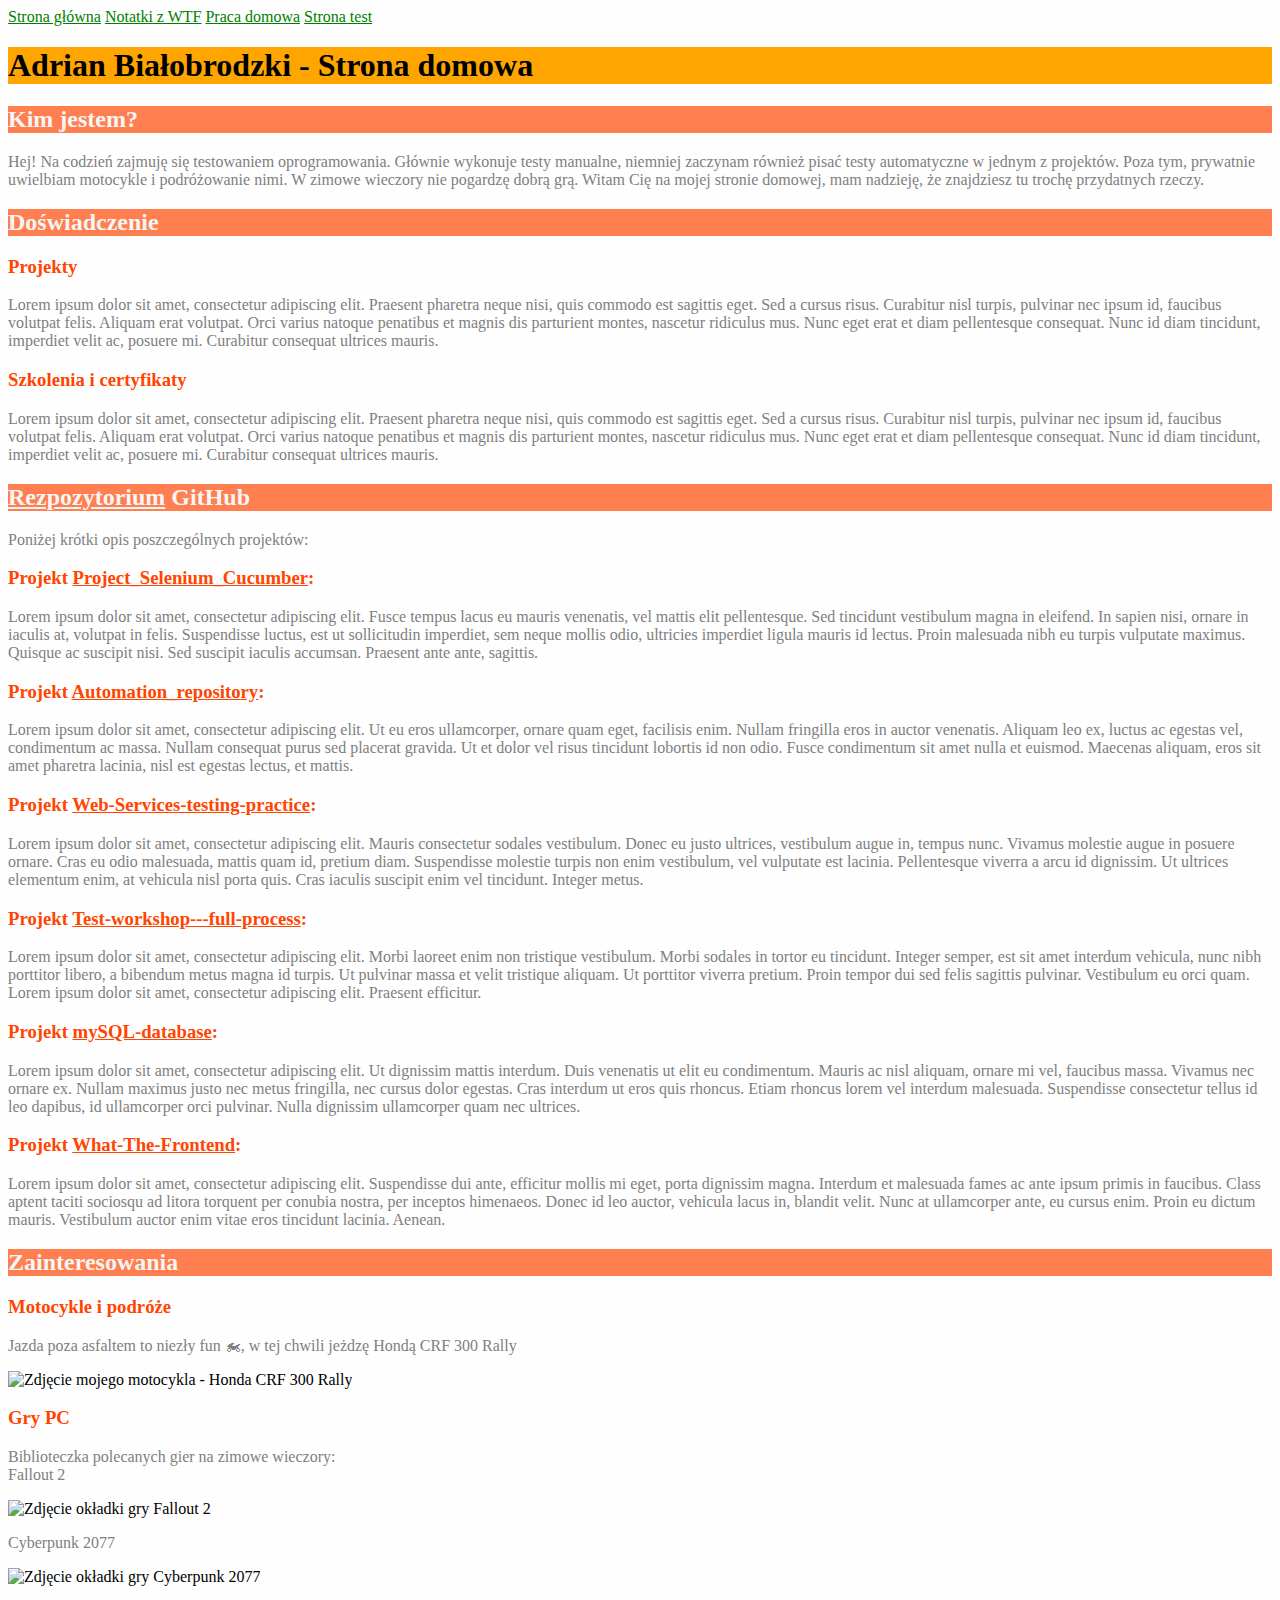
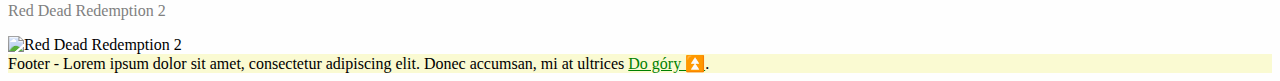
==== commit 716e972d: "Redeveloping style on main page" ====
--- a/index.html
+++ b/index.html
@@ -1,358 +1,150 @@
-<!DOCTYPE html> <!-- możemy wywołać szkielet poprzez: '!' + 'TAB' -->
-<html lang="pl"> <!-- ustawienie języka strony -->
-<!-- html - dokumentacja https://html.spec.whatwg.org/multipage/ -->
+<!DOCTYPE html>
+<html lang="pl">
 
-<head> <!-- elementy potrzebne do załadowania strony i do jej skanowania -->
+
+<head>
 	<meta charset="UTF-8">
 	<meta name="viewport" content="width=device-width, initial-scale=1.0">
 	<title>WTF: Co ten frontend</title>
 	<link href="style.css" rel="stylesheet" type="text/css">
-	<!-- reguły css wewnątrz pliku - dokumentacja https://www.w3.org/TR/CSS/ -->
-	<!-- <style> 
-        h1 {
-            color:blueviolet;
-        }
-        h2 {
-            color: #ffffff;
-            background: #ff0000;
-        }
-        section {
-            background: #ffd000;
-        }
-    </style> -->
 </head>
 
-<body> <!-- jak chcemy zawinąć dłuższy tekst to, 'view -> Word Wrap' lub 'ALT' + 'Z' -->
-	<header> <!-- wyrzucony poza sekcję main bo się powtarza na innych stronach -->
+<body>
+	<header>
 		<nav>
 			<a href="index.html">Strona główna</a>
+			<a href="index_notes.html">Notatki z WTF</a>
+			<a href="index_homework.html">Praca domowa</a>
 			<a href="index_test.html">Strona test</a>
 		</nav>
 	</header>
-	<main> <!-- główna część dokumentu - jest to UNIKATOWA TREŚĆ - nie może się powtarzać -->
-		<header id="top"> <!-- nagłówek dokumetu/sekcji/artykuł -->
-			<h1>Nagłówek tekstowy header - h1</h1> <!-- tekstowy nagłówek tytułowy h1-h6 -->
+	<main>
+		<header id="top">
+			<h1 class="title-header">Adrian Białobrodzki - Strona domowa</h1>
 		</header>
-		<section> <!-- sekcja dokumentu -->
-			<h2>Nagłówek tekstowy section - h2</h2>
-			<p>Paragraf section - Lorem ipsum dolor sit amet, consectetur adipiscing elit. Sed et lacus et mi porta
-				commodo a ac sem
-				Vivamus id
-				odio ac lectus blandit pretium sed at ante. Etiam quis imperdiet ante, in fringilla nisl. Morbi ut
-				iaculis
-				nunc. Integer sit amet nibh nisi. Nulla ac enim vel lectus efficitur.</p> <!-- paragraf/akapit -->
+		<section>
+			<h2 class="title-section">Kim jestem?</h2>
+			<p class="article-content">Hej! Na codzień zajmuję się testowaniem oprogramowania. Głównie wykonuje testy
+				manualne, niemniej
+				zaczynam również pisać testy automatyczne w jednym z projektów. Poza tym, prywatnie uwielbiam motocykle
+				i podróżowanie nimi. W zimowe wieczory nie pogardzę dobrą grą. Witam Cię na mojej stronie domowej, mam
+				nadzieję,
+				że znajdziesz tu trochę przydatnych rzeczy.</p>
 		</section>
 		<section>
-			<h2>Nagłówek tekstowy section - h2</h2>
-			<article> <!-- samodzielne treści -->
-				<h3>Nagłówek tekstowy article - h3</h3>
-				<p>Paragraf article - Lorem ipsum dolor sit amet, consectetur adipiscing elit. Etiam faucibus tristique
-					nulla eu bibendum.
-					Aliquam
-					pharetra purus ac est bibendum, vitae gravida tellus luctus. Ut vel maximus dolor. Donec eu rhoncus
-					sem.
-					Cras
-					accumsan, nibh eu feugiat luctus, ante turpis varius nunc, id volutpat nisi massa nec tellus.
-					Maecenas
-					rutrum,
-					lectus sed auctor viverra, erat quam ultrices turpis, sit amet suscipit nisi orci in sem. Nunc lorem
-					magna,
-					placerat.</p>
+			<h2 class="title-section">Doświadczenie</h2>
+			<article>
+				<h3 class="title-article">Projekty</h3>
+				<p class="article-content">Lorem ipsum dolor sit amet, consectetur adipiscing elit. Praesent pharetra
+					neque nisi, quis commodo
+					est sagittis eget. Sed a cursus risus. Curabitur nisl turpis, pulvinar nec ipsum id, faucibus
+					volutpat felis. Aliquam erat volutpat. Orci varius natoque penatibus et magnis dis parturient
+					montes, nascetur ridiculus mus. Nunc eget erat et diam pellentesque consequat. Nunc id diam
+					tincidunt, imperdiet velit ac, posuere mi. Curabitur consequat ultrices mauris.</p>
 			</article>
 			<article>
-				<h3>Nagłówek tekstowy article - h3</h3>
-				<p>Paragraf article - Lorem ipsum dolor sit amet, consectetur adipiscing elit. Ut a quam vitae tellus
-					elementum pulvinar at
-					at
-					erat.
-					Praesent molestie faucibus libero, sit amet facilisis magna. Nulla in pulvinar dui. Donec pretium
-					ultrices tempor.
-					Cras feugiat vulputate orci non egestas. Phasellus porta urna velit, non suscipit lectus cursus
-					quis.
-					Aenean
-					lobortis viverra ex, ut ultricies est bibendum id. Curabitur a sollicitudin velit. Morbi volutpat
-					nisi
-					quam, eu
-					sagittis eros.</p>
+				<h3 class="title-article">Szkolenia i certyfikaty</h3>
+				<p class="article-content">Lorem ipsum dolor sit amet, consectetur adipiscing elit. Praesent pharetra
+					neque nisi, quis commodo
+					est sagittis eget. Sed a cursus risus. Curabitur nisl turpis, pulvinar nec ipsum id, faucibus
+					volutpat felis. Aliquam erat volutpat. Orci varius natoque penatibus et magnis dis parturient
+					montes, nascetur ridiculus mus. Nunc eget erat et diam pellentesque consequat. Nunc id diam
+					tincidunt, imperdiet velit ac, posuere mi. Curabitur consequat ultrices mauris.</p>
 			</article>
 		</section>
 		<section>
-			<h2>Praca domowa - Moduł II</h2>
+			<h2 class="title-section"><a href="https://github.com/abialobrodzki">Rezpozytorium</a> GitHub</h2>
+			<p class="article-content">Poniżej krótki opis poszczególnych projektów:</p>
 			<article>
-				<h3>1-2. Stworzenie projeku</h3>
-				<p>Zrzut utworzonego projektu i jego przykładowe stylowanie - może się zmienić^^:</p>
-				<img src="homework/projekt.png" alt="Zrzut ekranu przedstawiający drzewo projektu" width="1000"
-					height="500">
+				<h3 class="title-article">Projekt <a
+						href="https://github.com/abialobrodzki/Project_Selenium_Cucumber">Project_Selenium_Cucumber</a>:
+				</h3>
+				<p class="article-content">Lorem ipsum dolor sit amet, consectetur adipiscing elit. Fusce tempus lacus
+					eu mauris venenatis, vel
+					mattis elit pellentesque. Sed tincidunt vestibulum magna in eleifend. In sapien nisi, ornare in
+					iaculis at, volutpat in felis. Suspendisse luctus, est ut sollicitudin imperdiet, sem neque mollis
+					odio, ultricies imperdiet ligula mauris id lectus. Proin malesuada nibh eu turpis vulputate maximus.
+					Quisque ac suscipit nisi. Sed suscipit iaculis accumsan. Praesent ante ante, sagittis.</p>
 			</article>
 			<article>
-				<h3>3. Zagadka</h3>
-				<p>Zrzut rozwiązania <a
-						href="https://codepen.io/maciejkorsan/pen/qwwYQM/8db755719dea64797342e1840ff2b7ee">zagadki</a>:
-				</p>
-				<img src="homework/zagadka.png" alt="Zrzut ekranu przedstawiający rozwiązanie zagadki" width="1000"
-					height="500">
+				<h3 class="title-article">Projekt <a
+						href="https://github.com/abialobrodzki/Automation_repository">Automation_repository</a>:
+				</h3>
+				<p class="article-content">Lorem ipsum dolor sit amet, consectetur adipiscing elit. Ut eu eros
+					ullamcorper, ornare quam eget,
+					facilisis enim. Nullam fringilla eros in auctor venenatis. Aliquam leo ex, luctus ac egestas vel,
+					condimentum ac massa. Nullam consequat purus sed placerat gravida. Ut et dolor vel risus tincidunt
+					lobortis id non odio. Fusce condimentum sit amet nulla et euismod. Maecenas aliquam, eros sit amet
+					pharetra lacinia, nisl est egestas lectus, et mattis.</p>
 			</article>
 			<article>
-				<h3>4. Myślenie jak programista</h3>
-				<p>Zrzut utworzonego schematu zmywania naczyń w programie <a
-						href="https://app.diagrams.net/">draw.io</a>:</p>
-				<img src="homework/proces.png" alt="Zrzut ekranu przedstawiający schemat" width="500" height="500">
+				<h3 class="title-article">Projekt <a
+						href="https://github.com/abialobrodzki/Web-Services-testing-practice">Web-Services-testing-practice</a>:
+				</h3>
+				<p class="article-content">Lorem ipsum dolor sit amet, consectetur adipiscing elit. Mauris consectetur
+					sodales vestibulum. Donec
+					eu justo ultrices, vestibulum augue in, tempus nunc. Vivamus molestie augue in posuere ornare. Cras
+					eu odio malesuada, mattis quam id, pretium diam. Suspendisse molestie turpis non enim vestibulum,
+					vel vulputate est lacinia. Pellentesque viverra a arcu id dignissim. Ut ultrices elementum enim, at
+					vehicula nisl porta quis. Cras iaculis suscipit enim vel tincidunt. Integer metus.</p>
 			</article>
 			<article>
-				<h3>5. Kawał</h3>
-				<p>Zrzut zmodyfikowanej zawartości strony <a
-						href="https://www.bankier.pl/wiadomosc/Przewidywalna-RPP-slepy-UKNF-ws-Bedzina-i-oplakane-efekty-500-WYKRESY-TYGODNIA-8575172.html">Bankier.pl</a>
-					- fake:</p>
-				<img src="homework/joke.png"
-					alt="Zrzut ekranu przedstawiający zmodyfikowaną zawartośc strony bankier.pl" width="1000"
-					height="500">
+				<h3 class="title-article">Projekt <a
+						href="https://github.com/abialobrodzki/Test-workshop---full-process">Test-workshop---full-process</a>:
+				</h3>
+				<p class="article-content">Lorem ipsum dolor sit amet, consectetur adipiscing elit. Morbi laoreet enim
+					non tristique vestibulum.
+					Morbi sodales in tortor eu tincidunt. Integer semper, est sit amet interdum vehicula, nunc nibh
+					porttitor libero, a bibendum metus magna id turpis. Ut pulvinar massa et velit tristique aliquam. Ut
+					porttitor viverra pretium. Proin tempor dui sed felis sagittis pulvinar. Vestibulum eu orci quam.
+					Lorem ipsum dolor sit amet, consectetur adipiscing elit. Praesent efficitur.</p>
 			</article>
 			<article>
-				<h3>6. Tablica Trello</h3>
-				<p>Zrzut do utworzonej tablicy w <a href="https://trello.com/b/3f3jdOM3/wtf-szkolenie">Trello</a> do
-					śledzenia
-					postępów podczas kursu:</p>
-				<img src="homework/trello.png" alt="Zrzut ekranu przedstawiający utworzoną tablicę Trello" width="1000"
-					height="500">
+				<h3 class="title-article">Projekt <a
+						href="https://github.com/abialobrodzki/mySQL-database">mySQL-database</a>:
+				</h3>
+				<p class="article-content">Lorem ipsum dolor sit amet, consectetur adipiscing elit. Ut dignissim mattis
+					interdum. Duis venenatis
+					ut elit eu condimentum. Mauris ac nisl aliquam, ornare mi vel, faucibus massa. Vivamus nec ornare
+					ex. Nullam maximus justo nec metus fringilla, nec cursus dolor egestas. Cras interdum ut eros quis
+					rhoncus. Etiam rhoncus lorem vel interdum malesuada. Suspendisse consectetur tellus id leo dapibus,
+					id ullamcorper orci pulvinar. Nulla dignissim ullamcorper quam nec ultrices.</p>
+			</article>
+			<article>
+				<h3 class="title-article">Projekt <a
+						href="https://github.com/abialobrodzki/What-The-Frontend">What-The-Frontend</a>:
+				</h3>
+				<p class="article-content">Lorem ipsum dolor sit amet, consectetur adipiscing elit. Suspendisse dui
+					ante, efficitur mollis mi
+					eget, porta dignissim magna. Interdum et malesuada fames ac ante ipsum primis in faucibus. Class
+					aptent taciti sociosqu ad litora torquent per conubia nostra, per inceptos himenaeos. Donec id leo
+					auctor, vehicula lacus in, blandit velit. Nunc at ullamcorper ante, eu cursus enim. Proin eu dictum
+					mauris. Vestibulum auctor enim vitae eros tincidunt lacinia. Aenean.</p>
 			</article>
 		</section>
 		<section>
-			<h2>GIT</h2>
+			<h2 class="title-section">Zainteresowania</h2>
 			<article>
-				<h3>GitHub - repozytorium projektu</h3>
-				<p>Link do utworzonego <a href="https://github.com/abialobrodzki/What-The-Frontend">repozytorium</a>.
-					Praesent molestie
-					faucibus libero, sit amet facilisis magna. Nulla in pulvinar dui. Donec pretium
-					ultrices tempor.
+				<h3 class="title-article">Motocykle i podróże</h3>
+				<p class="article-content">Jazda poza asfaltem to niezły fun 🏍, w tej chwili jeżdzę Hondą CRF 300 Rally
 				</p>
+				<img src="crf.png" alt="Zdjęcie mojego motocykla - Honda CRF 300 Rally" width="260" height="200">
+			</article>
+			<article>
+				<h3 class="title-article">Gry PC</h3>
+				<p class="article-content">Biblioteczka polecanych gier na zimowe wieczory: <br> Fallout 2
+				</p>
+				<img src="f2.png" alt="Zdjęcie okładki gry Fallout 2" width="100" height="100">
+				<p class="article-content"> Cyberpunk 2077</p>
+				<img src="cp2077.jpg" alt="Zdjęcie okładki gry Cyberpunk 2077" width="100" height="100">
+				<p class="article-content"> Red Dead Redemption 2</p>
+				<img src="rdr2.jpg" alt="Red Dead Redemption 2" width="100" height="100">
 			</article>
 		</section>
-		<section>
-			<h2>Atrybuty i nowe znaczniki</h2>
-			<article>
-				<h3>Nowa linia - br</h3>
-				<p>Link do utworzonego Praesent molestie - tutaj użyty br <br> faucibus libero, sit amet facilisis
-					magna.
-					Tag br może być używany z zamkniętym znacznikiem.
-				</p>
-			</article>
-			<article>
-				<h3>Znaczniki wyróżniania tekstu - b / strong oraz i / em</h3>
-				<!-- znaczniki "b" oraz "i" nie mają znaczenia semantycznego -->
-				<p>Maecenas rutrum, lectus sed auctor <b>znacznik-b viverra, erat</b> quam <strong>znacznik-strong
-						ultrices turpis,</strong> sit
-					<em>znacznik-em amet suscipit</em> nisi <i>znacznik-i orci in
-					</i>sem. Nunc lorem
-					magna, placerat. <br> Z powodu znaczenia semantycznego <strong>Używamy tylko znaczników
-						strong.</strong> <em>Używamy tylko znaczników em.</em>
-				</p>
-			</article>
-			<article>
-				<h3>Znacznik podkreślania - u</h3> <!-- dodanie nietekstowej adnotacji np. oznaczenie błędu -->
-				<p>Maecenas
-					rutrum,
-					<u>lectus sed auctor viverra</u>, erat quam ultrices turpis, sit amet suscipit nisi orci in sem.
-					Nunc lorem
-					magna,
-					placerat.
-				</p>
-			</article>
-			<article>
-				<h3>Atrybuty - href / target</h3> <!-- znacznik a - łącze/linki wewnątrz dokumentu -->
-				<p>Przykładowe linki:<br>
-					strona <a href="https://cotenfrontend.pl/" target="_blank">WTF</a> otwierana w nowej karcie - dodany
-					atrybut target <br>
-					strona <a href="https://cotenfrontend.pl/">WTF</a> otwierana w tej samej karcie</p>
-			</article>
-			<article id="link">
-				<h3>Atrybut - id</h3> <!-- identyfikuje element - nawigacja w obrębie dokumentu -->
-				<p>Nawigacja do elementu o id <a href=#link>link</a></p>
-			</article>
-			<article>
-				<h3>Nawigacja - nav</h3>
-				<p>Przykładowe użycie:</p>
-				<nav>
-					<a href="index.html">Strona główna</a>
-					<a href="index_test.html">Strona test</a>
-				</nav>
-			</article>
-			<article>
-				<h3>Obrazki - img</h3> <!-- załączamy obrazek o podanym adresie -->
-				<p>Przykładowy obrazek:
-				</p>
-				<img src="warstwy.png" alt="Warstwy strony internetowej" width="500" height="400">
-			</article>
-		</section>
-		<section>
-			<h2>Klasy CSS</h2>
-			<article>
-				<h3>Style inline - nie powinny być używane</h3>
-				<p style="color: #1460aa">Zazwyczaj nie ma sensu używania styli inline do każdego znacznika. Może się
-					przydać, jeżeli nie
-					możemy edytować pliku style.css.
-				</p>
-			</article>
-			<article>
-				<h3 class="czerwony">Stylowanie klas - class</h3> <!-- stylowanie z użyciem klasy -->
-				<p class="czerwony">Stylowanie z użyciem klasy .czerwony - Praesent molestie
-					faucibus libero, sit amet facilisis magna. Nulla in pulvinar dui. Donec pretium
-					ultrices tempor.
-				</p>
-			</article>
-			<article>
-				<h3>Stylowanie klas - id</h3> <!-- stylowanie z użyciem id - TYLKO JEDNO !!! -->
-				<p id="id">Praesent molestie
-					faucibus libero, sit amet facilisis magna. Nulla in pulvinar dui. Donec pretium
-					ultrices tempor.
-				</p>
-			</article>
-			<article>
-				<h3>Reguła important - nie powinna być używana</h3>
-				<p> Powoduje nadpisanie wszystkich styli - wywołanie: !important.
-				</p>
-			</article>
-			<article class="my-article">
-				<h3>Łączenie i mixowanie selektorów</h3>
-				<p> Przykład użycia połączonych selektorów.
-				</p>
-			</article>
-			<article>
-				<h3>Specyficzność CSS i priorytet stylowania - inline</h3>
-				<p id="name" style="color:yellow"> Pierwszeństwo ma styl inlinowy lub będący bliżej końca.
-				</p>
-			</article>
-			<article>
-				<h3>Specyficzność CSS i priorytet stylowania - bliżej </h3>
-				<p id="text"> Pierwszeństwo ma styl inlinowy lub będący bliżej końca.
-				</p>
-			</article>
-		</section>
-		<section>
-			<h2>Konwencje nazewnictwa</h2>
-			<article>
-				<h3>camelCase - My super bold header</h3>
-				<p>mySuperBoldHeader
-				</p>
-			</article>
-			<article>
-				<h3>kebab-case - My super bold header</h3>
-				<p>my-super-bold-header
-				</p>
-			</article>
-			<article>
-				<h3>snake_case - My super bold header</h3>
-				<p>my_super_bold_header
-				</p>
-			</article>
-			<article>
-				<h3>PascalCase - My super bold header</h3>
-				<p>MySuperBoldHeader
-				</p>
-			</article>
-		</section>
-		<section>
-			<h2>Dziedziczenie</h2>
-			<article class="my-article">
-				<h3>Dziedziczenie - inherit</h3>
-				<p>Dziedziczenie stylu od rodzica na przykładzie nawigacja do elementu o id <a href=#link>link</a>
-				</p>
-			</article>
-			<article>
-				<h3>Lista dziedziczonych własności CSS</h3>
-				<p>border-collapse <br>
-					border-spacing <br>
-					caption-side <br>
-					color <br>
-					cursor <br>
-					direction <br>
-					empty-cells <br>
-					font-family <br>
-					font-size <br>
-					font-style <br>
-					font-variant <br>
-					font-weight <br>
-					font-size-adjust <br>
-					font-stretch <br>
-					font <br>
-					letter-spacing <br>
-					line-height <br>
-					list-style-image <br>
-					list-style-position <br>
-					list-style-type <br>
-					list-style <br>
-					orphans <br>
-					quotes <br>
-					tab-size <br>
-					text-align <br>
-					text-align-last <br>
-					text-decoration-color <br>
-					text-indent <br>
-					text-justify <br>
-					text-shadow <br>
-					text-transform <br>
-					visibility <br>
-					white-space <br>
-					widows <br>
-					word-break <br>
-					word-spacing <br>
-					word-wrap <br>
-				</p>
-			</article>
-		</section>
-		<section>
-			<h2>Działanie przeglądarki</h2>
-			<article>
-				<h3>Protokół HTTP</h3>
-				<p>HTTP - Hypertext Transfer Protocol <br> HTML = HyperText Markup Language <br> http = protokół do
-					transportowania htmla <br>
-					HTTPS - Hypertext Transfer Protocol Secure
-				</p>
-			</article>
-			<article>
-				<h3>URL</h3>
-				<p>URL - Uniform Resource Locator
-					Schemat działanie przegląarki: <br>
-					- wpisany adres w pasku <br>
-					- przeglądarka szuka serwera [DNS] <br>
-					- po znalezieniu serwera odpytuje go o index (jeśli podamy sam adres serwera) - index
-					zależy od konfiguracji serwera (w przypadku stron statycznych może być to index.html) <br>
-					- serwer wysyła do przeglądarki zawartość html <br>
-					- przeglądarka wczytuje html i szuka wszystkich dodatkowych zasobów: style, skrypty, obrazki itp. i
-					dla każdego z zasobów wykonuje zapytanie <br>
-					- przeglądarka parsuje i renderuje stronę <br>
-				</p>
-				<img src="url.png" alt="Warstwy strony internetowej" width="500" height="250">
-			</article>
-			<article>
-				<h3>Kody odpowiedzi HTTP</h3>
-				<p>1xx - hold on <br>
-					200 - OK - 2xx - here you go <br>
-					30x - Szukasz w złym miejscu - przekieruję Cię w dobre (bo wiem gdzie) - 3xx - go away <br>
-					404 - Nie mam tego czego potrzebujesz - 4xx - you fucked up <br>
-					50x - Błąd wewnętrzny serwera - 5xx - I fucked up<br>
-				</p>
-			</article>
-			<article>
-				<h3>root (/)</h3>
-				<p>Jest istotną częścią ścieżek do zasobów np. podczas publikacji na serwerze. Podczas uruchamiania z
-					dysku lokalnego ładowana zawartość jest bez "/". <br>
-					Dzieje się tak ponieważ brak "/" z przodu ścieżki czyni adres do zasobu relatywnym (przeglądarka
-					szuka pliku w aktualnym "katalogu")
-				</p>
-			</article>
-		</section>
-		<section>
-			<h2>Praca domowa - Moduł III</h2>
-		</section>
 	</main>
-	<!-- wyrzucony poza sekcję main bo się powtarza na innych stronach -->
-	<footer>Footer - Lorem ipsum dolor sit amet, consectetur adipiscing elit. Donec accumsan, mi at ultrices <a
-			href="#top">Do góry ⏫</a>. <!-- emoji: "win" + ">" -->
-	</footer> <!-- stopka dokumetu/sekcji/artykuł -->
+	<footer class="footer-content">Footer - Lorem ipsum dolor sit amet, consectetur adipiscing elit. Donec accumsan, mi
+		at ultrices <a href="#top">Do góry ⏫</a>.
+	</footer>
 </body>
 
-</html>
-
-<!-- walidacja html -> https://validator.w3.org/nu/#textarea -->
-<!-- tablica Trello -> https://trello.com/b/3f3jdOM3/wtf-szkolenie -->
-<!-- spis atrybutów globalnych -> https://developer.mozilla.org/en-US/docs/Web/HTML/Global_attributes -->+</html>--- a/style.css
+++ b/style.css
@@ -2,60 +2,32 @@
 	background: #fefefe;
 }
 
-h1 {
-	color: whitesmoke;
-	background: rgb(255, 0, 0);
-}
-
-h2 {
-	color: #1460aa;
-	background: #ffff00;
-}
-
-section {
+.title-header {
+	color: black;
 	background: orange;
 }
 
-/* stylowanie z użyciem klas - najczęsciej stosowane */
-.czerwony {
-	color: red;
+.title-section {
+	color: whitesmoke;
+	background: coral;
 }
 
-/* stylowanie z użyciem id - tylko jedno, unikatowe */
-#id {
-	background: yellow;
+.title-article {
+	color: orangered;
 }
 
-/* reguła important - nadpisuje stylowanie klas i id */
-h3 {
-	color: aqua !important;
+.article-content {
+	color: gray;
 }
 
-/* łączenie selektorów */
+.footer-content {
+	background: lightgoldenrodyellow;
+}
+
 a {
 	color: green;
 }
 
 section a {
-	/* <-- najechanie kursorem powoduje podgląd edytowanych selektorów */
 	color: inherit;
-	/* <-- inherit - dziedziczenie od rodzica*/
-}
-
-/* mixowanie selektorów */
-.my-article p {
-	/* każde p w klasie my-article ma deklarowane tutaj stylowanie */
-	background: #1460aa;
-	color: #fefefe;
-}
-
-/* styl użyty w połączeniu z inline - #name ma niższy priorytet */
-#name {
-	color: red;
-}
-
-/* jeżeli specyficzność jest równa - to styl użyty bliżej końca pliku */
-#text {
-	color: red;
-	color: purple;
 }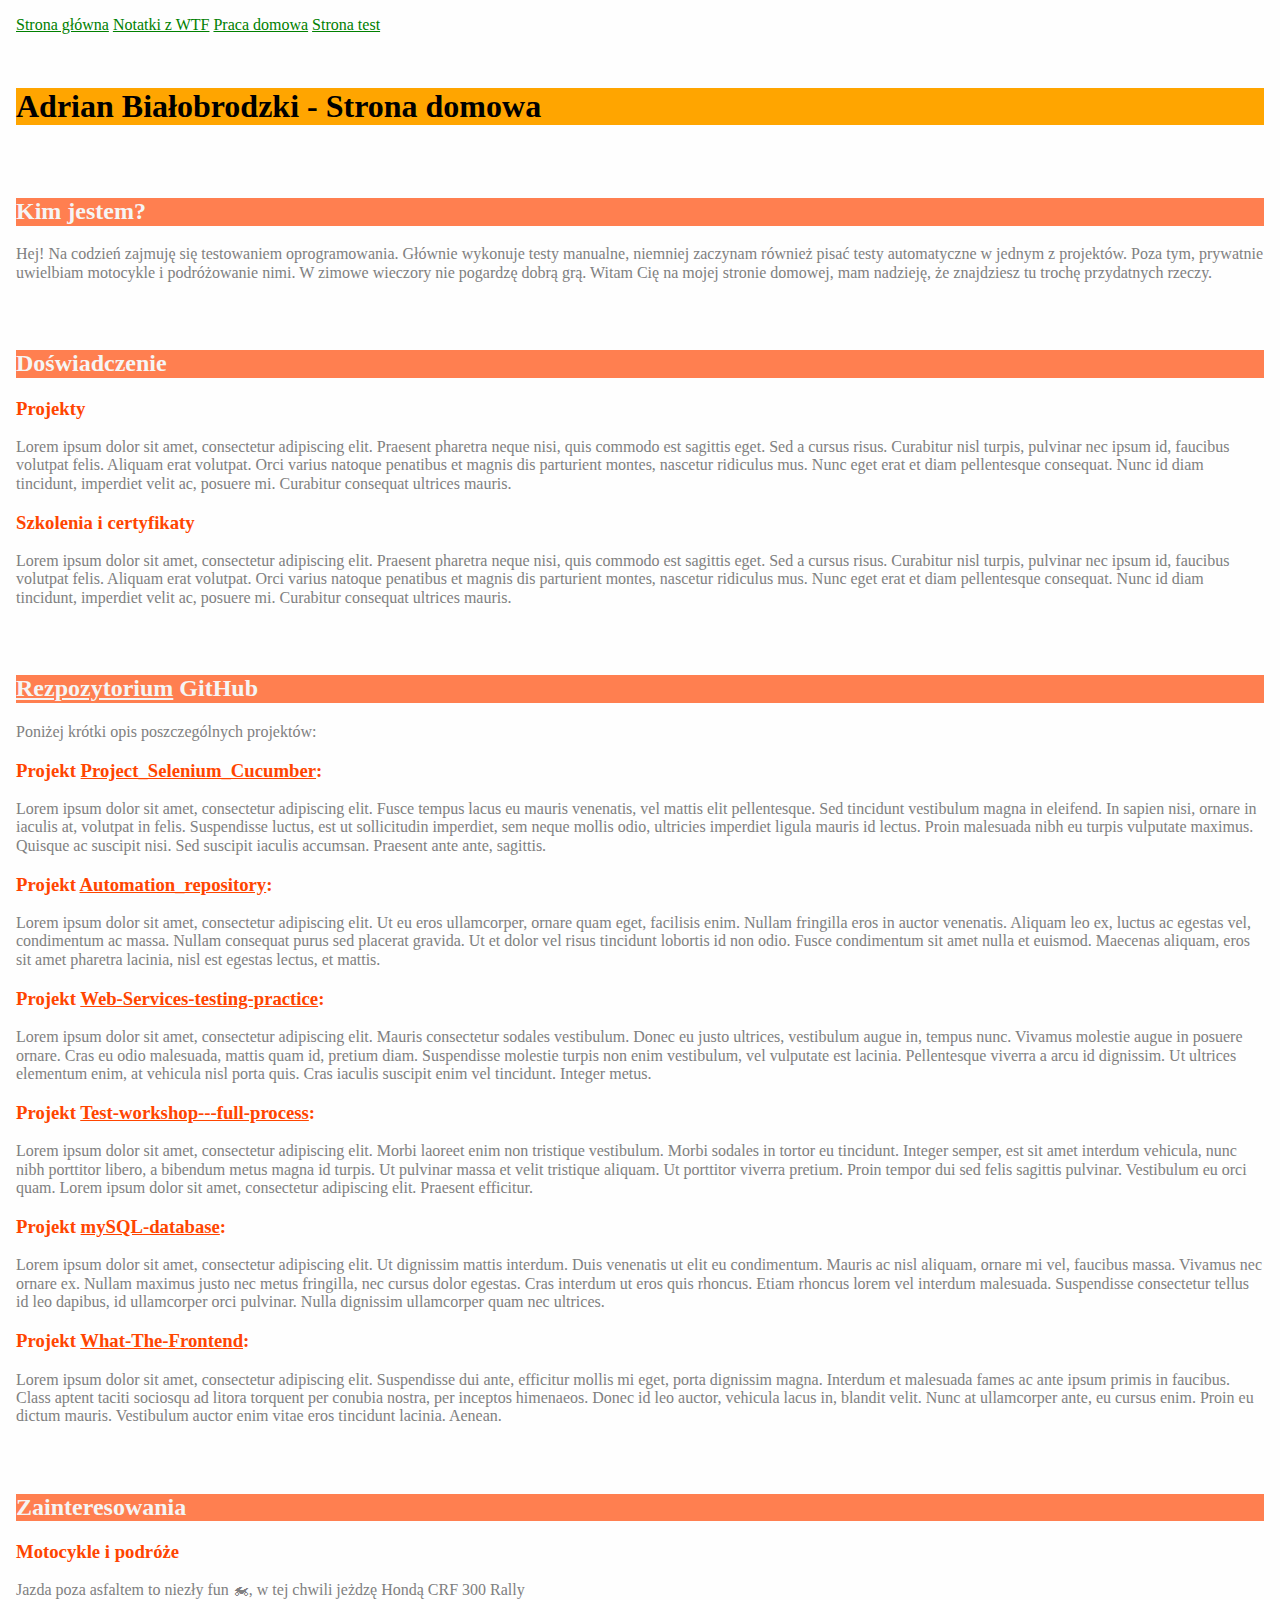
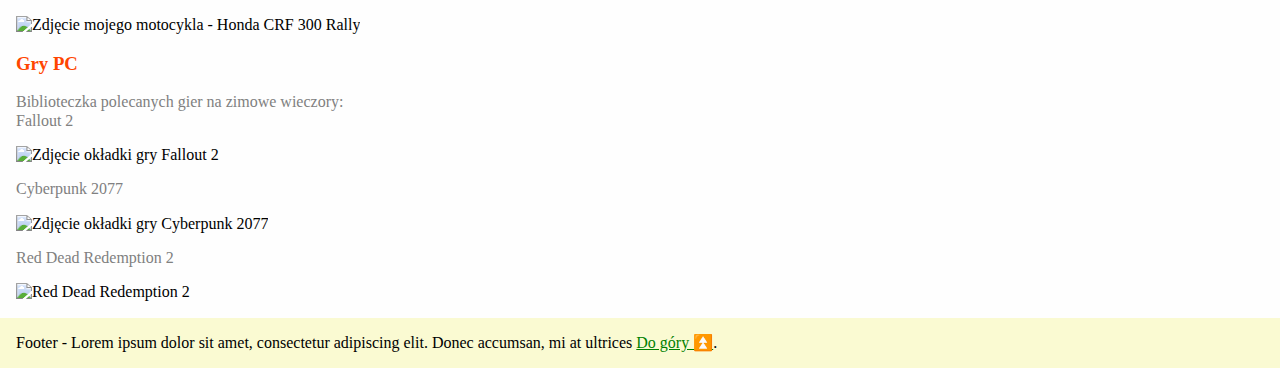
==== commit 16b27dda: "Adding homework - normalising the project (normalise.css)" ====
--- a/index.html
+++ b/index.html
@@ -6,6 +6,7 @@
 	<meta charset="UTF-8">
 	<meta name="viewport" content="width=device-width, initial-scale=1.0">
 	<title>WTF: Co ten frontend</title>
+	<link href="normalize.css" rel="stylesheet" type="text/css">
 	<link href="style.css" rel="stylesheet" type="text/css">
 </head>
 
@@ -128,23 +129,24 @@
 				<h3 class="title-article">Motocykle i podróże</h3>
 				<p class="article-content">Jazda poza asfaltem to niezły fun 🏍, w tej chwili jeżdzę Hondą CRF 300 Rally
 				</p>
-				<img src="crf.png" alt="Zdjęcie mojego motocykla - Honda CRF 300 Rally" width="260" height="200">
+				<img src="main/crf.png" alt="Zdjęcie mojego motocykla - Honda CRF 300 Rally" width="260" height="200">
 			</article>
 			<article>
 				<h3 class="title-article">Gry PC</h3>
 				<p class="article-content">Biblioteczka polecanych gier na zimowe wieczory: <br> Fallout 2
 				</p>
-				<img src="f2.png" alt="Zdjęcie okładki gry Fallout 2" width="100" height="100">
+				<img src="main/f2.png" alt="Zdjęcie okładki gry Fallout 2" width="100" height="100">
 				<p class="article-content"> Cyberpunk 2077</p>
-				<img src="cp2077.jpg" alt="Zdjęcie okładki gry Cyberpunk 2077" width="100" height="100">
+				<img src="main/cp2077.jpg" alt="Zdjęcie okładki gry Cyberpunk 2077" width="100" height="100">
 				<p class="article-content"> Red Dead Redemption 2</p>
-				<img src="rdr2.jpg" alt="Red Dead Redemption 2" width="100" height="100">
+				<img src="main/rdr2.jpg" alt="Red Dead Redemption 2" width="100" height="100">
 			</article>
 		</section>
 	</main>
 	<footer class="footer-content">Footer - Lorem ipsum dolor sit amet, consectetur adipiscing elit. Donec accumsan, mi
 		at ultrices <a href="#top">Do góry ⏫</a>.
 	</footer>
+	<script src="main.js"></script>
 </body>
 
 </html>--- a/style.css
+++ b/style.css
@@ -1,3 +1,28 @@
+/* uzupełnienie normalizacji - normalize.css v8.0.1 */
+html {
+	box-sizing: border-box;
+}
+
+*,
+*:before,
+*:after {
+	box-sizing: inherit;
+}
+
+/* ----------------------------------------------------------------------------------------------------------------------------------------- */
+
+header {
+	padding: 16px;
+}
+
+section {
+	padding: 16px;
+}
+
+footer {
+	padding: 16px;
+}
+
 body {
 	background: #fefefe;
 }
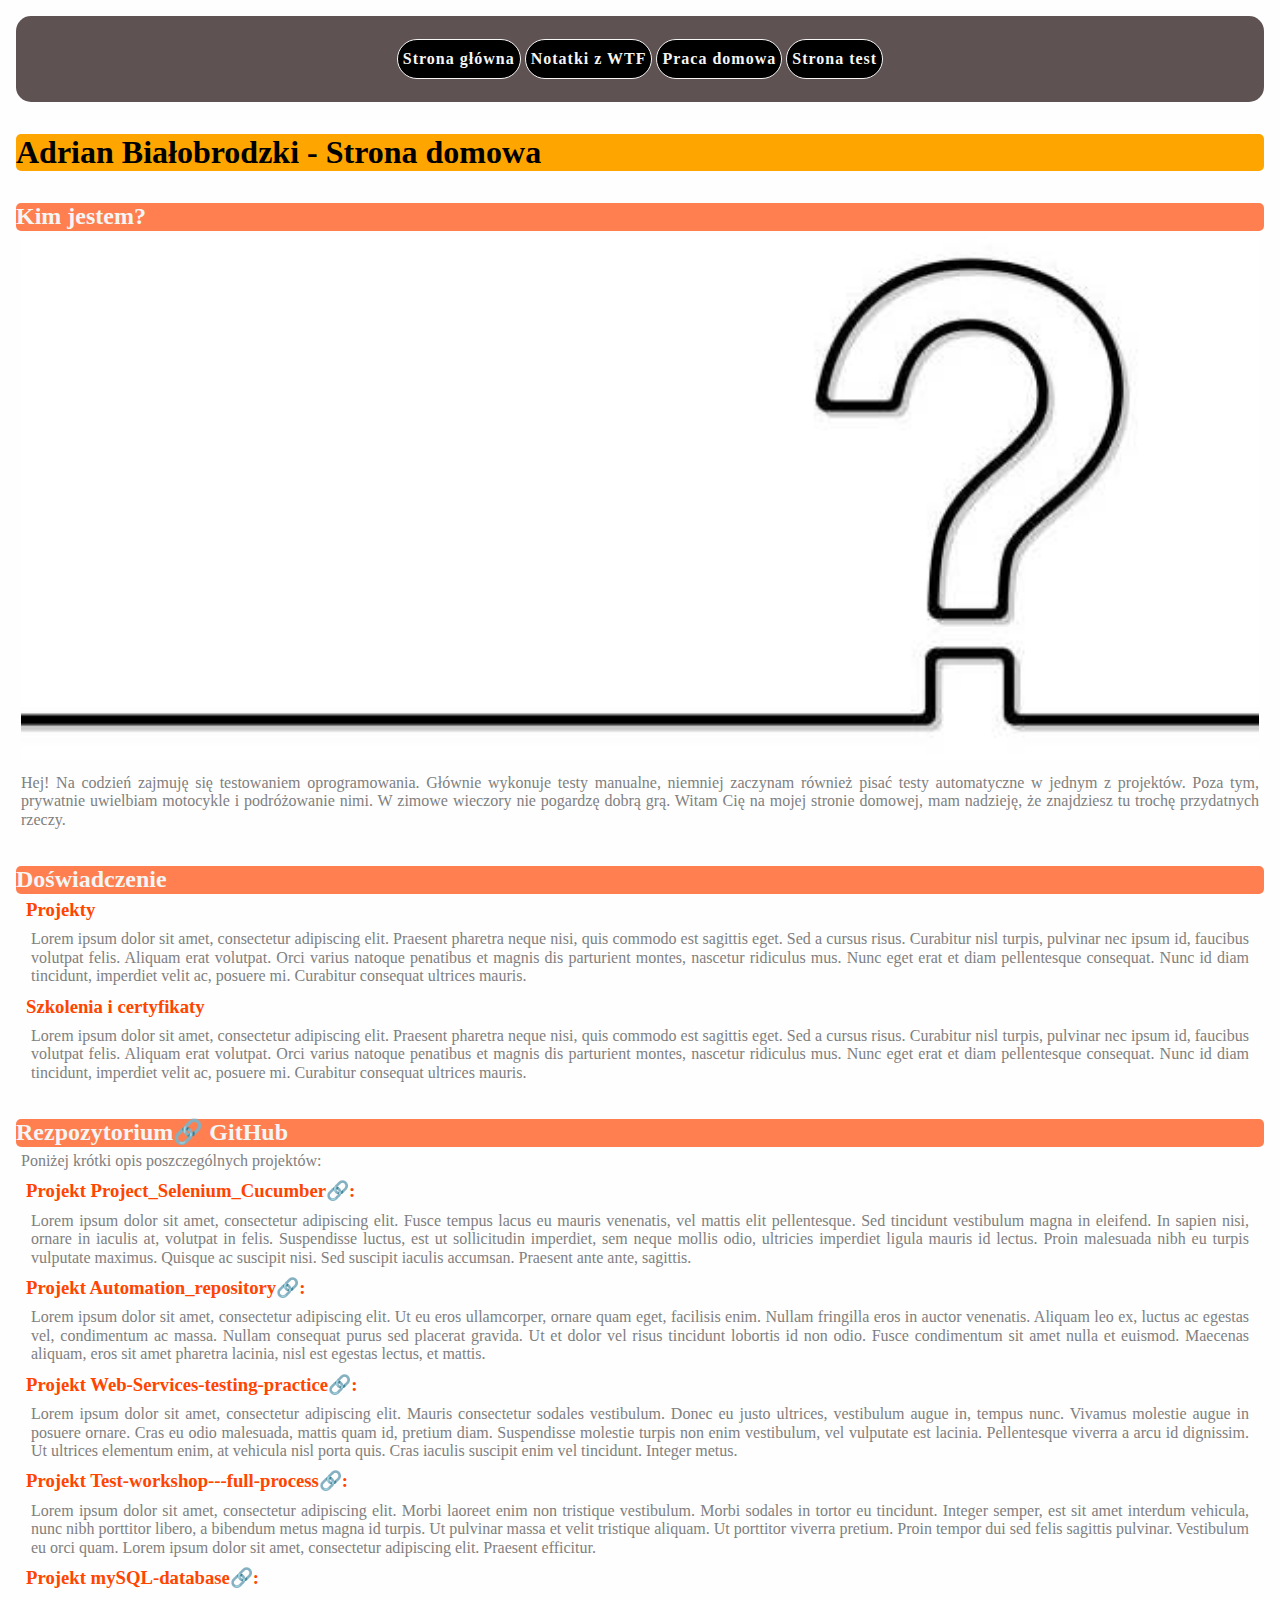
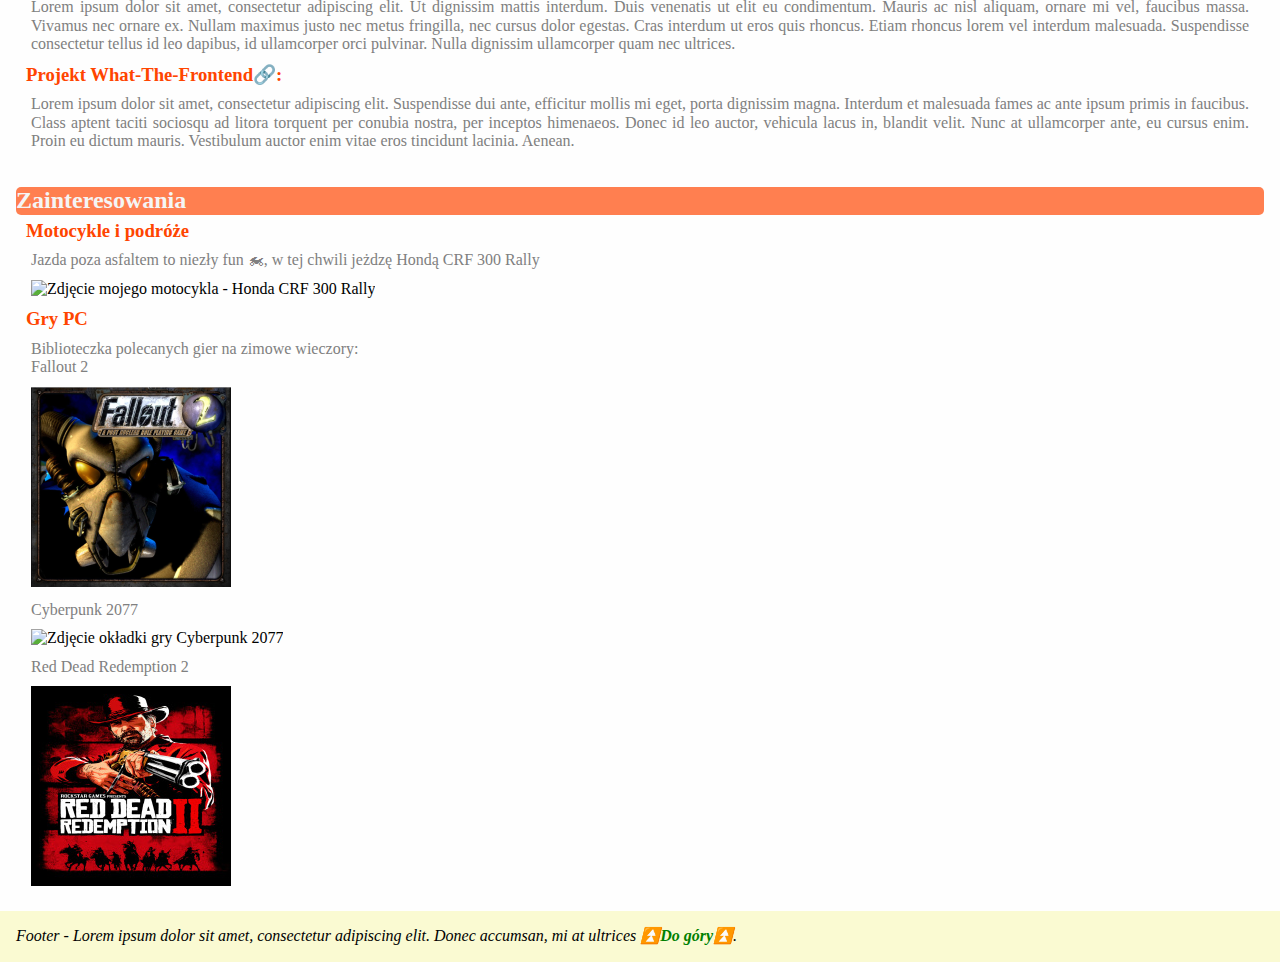
==== commit 57e9f164: "Adding homework - fixing styles" ====
--- a/index.html
+++ b/index.html
@@ -12,40 +12,44 @@
 
 <body>
 	<header>
-		<nav>
-			<a href="index.html">Strona główna</a>
-			<a href="index_notes.html">Notatki z WTF</a>
-			<a href="index_homework.html">Praca domowa</a>
-			<a href="index_test.html">Strona test</a>
+		<nav class="page-navigation">
+			<a class="page-navigation__link" href="index.html">Strona główna</a>
+			<a class="page-navigation__link" href="index_notes.html">Notatki z WTF</a>
+			<a class="page-navigation__link" href="index_homework.html">Praca domowa</a>
+			<a class="page-navigation__link" href="index_test.html">Strona test</a>
 		</nav>
 	</header>
 	<main>
-		<header id="top">
-			<h1 class="title-header">Adrian Białobrodzki - Strona domowa</h1>
+		<header class="page-header" id="top">
+			<h1 class="page-header__header">Adrian Białobrodzki - Strona domowa</h1>
 		</header>
-		<section>
-			<h2 class="title-section">Kim jestem?</h2>
-			<p class="article-content">Hej! Na codzień zajmuję się testowaniem oprogramowania. Głównie wykonuje testy
-				manualne, niemniej
-				zaczynam również pisać testy automatyczne w jednym z projektów. Poza tym, prywatnie uwielbiam motocykle
-				i podróżowanie nimi. W zimowe wieczory nie pogardzę dobrą grą. Witam Cię na mojej stronie domowej, mam
-				nadzieję,
-				że znajdziesz tu trochę przydatnych rzeczy.</p>
+		<section class="page-section">
+			<h2 class="page-section__header">Kim jestem?</h2>
+			<img class="page-section__image" src="main/question_mark.jpg" alt="Znak zapytania">
+			<p class="page-section__description">Hej! Na codzień zajmuję się testowaniem oprogramowania. Głównie
+				wykonuje
+				testy manualne, niemniej zaczynam również pisać testy automatyczne w jednym z projektów. Poza tym,
+				prywatnie uwielbiam
+				motocykle i podróżowanie nimi. W zimowe wieczory nie pogardzę dobrą grą. Witam Cię na mojej stronie
+				domowej,
+				mam nadzieję, że znajdziesz tu trochę przydatnych rzeczy.</p>
 		</section>
 		<section>
-			<h2 class="title-section">Doświadczenie</h2>
-			<article>
-				<h3 class="title-article">Projekty</h3>
-				<p class="article-content">Lorem ipsum dolor sit amet, consectetur adipiscing elit. Praesent pharetra
+			<h2 class="page-section__header">Doświadczenie</h2>
+			<article class="page-article">
+				<h3 class="page-article__header">Projekty</h3>
+				<p class="page-article__description">Lorem ipsum dolor sit amet, consectetur adipiscing elit. Praesent
+					pharetra
 					neque nisi, quis commodo
 					est sagittis eget. Sed a cursus risus. Curabitur nisl turpis, pulvinar nec ipsum id, faucibus
 					volutpat felis. Aliquam erat volutpat. Orci varius natoque penatibus et magnis dis parturient
 					montes, nascetur ridiculus mus. Nunc eget erat et diam pellentesque consequat. Nunc id diam
 					tincidunt, imperdiet velit ac, posuere mi. Curabitur consequat ultrices mauris.</p>
 			</article>
-			<article>
-				<h3 class="title-article">Szkolenia i certyfikaty</h3>
-				<p class="article-content">Lorem ipsum dolor sit amet, consectetur adipiscing elit. Praesent pharetra
+			<article class="page-article">
+				<h3 class="page-article__header">Szkolenia i certyfikaty</h3>
+				<p class="page-article__description">Lorem ipsum dolor sit amet, consectetur adipiscing elit. Praesent
+					pharetra
 					neque nisi, quis commodo
 					est sagittis eget. Sed a cursus risus. Curabitur nisl turpis, pulvinar nec ipsum id, faucibus
 					volutpat felis. Aliquam erat volutpat. Orci varius natoque penatibus et magnis dis parturient
@@ -54,68 +58,77 @@
 			</article>
 		</section>
 		<section>
-			<h2 class="title-section"><a href="https://github.com/abialobrodzki">Rezpozytorium</a> GitHub</h2>
-			<p class="article-content">Poniżej krótki opis poszczególnych projektów:</p>
-			<article>
-				<h3 class="title-article">Projekt <a
-						href="https://github.com/abialobrodzki/Project_Selenium_Cucumber">Project_Selenium_Cucumber</a>:
+			<h2 class="page-section__header"><a class="page-section__header--link"
+					href="https://github.com/abialobrodzki">Rezpozytorium🔗</a> GitHub</h2>
+			<p class="page-section__description">Poniżej krótki opis poszczególnych projektów:</p>
+			<article class="page-article">
+				<h3 class="page-article__header">Projekt <a class="page-article__header--link"
+						href="https://github.com/abialobrodzki/Project_Selenium_Cucumber">Project_Selenium_Cucumber🔗</a>:
 				</h3>
-				<p class="article-content">Lorem ipsum dolor sit amet, consectetur adipiscing elit. Fusce tempus lacus
+				<p class="page-article__description">Lorem ipsum dolor sit amet, consectetur adipiscing elit. Fusce
+					tempus
+					lacus
 					eu mauris venenatis, vel
 					mattis elit pellentesque. Sed tincidunt vestibulum magna in eleifend. In sapien nisi, ornare in
 					iaculis at, volutpat in felis. Suspendisse luctus, est ut sollicitudin imperdiet, sem neque mollis
 					odio, ultricies imperdiet ligula mauris id lectus. Proin malesuada nibh eu turpis vulputate maximus.
 					Quisque ac suscipit nisi. Sed suscipit iaculis accumsan. Praesent ante ante, sagittis.</p>
 			</article>
-			<article>
-				<h3 class="title-article">Projekt <a
-						href="https://github.com/abialobrodzki/Automation_repository">Automation_repository</a>:
+			<article class="page-article">
+				<h3 class="page-article__header">Projekt <a class="page-article__header--link"
+						href="https://github.com/abialobrodzki/Automation_repository">Automation_repository🔗</a>:
 				</h3>
-				<p class="article-content">Lorem ipsum dolor sit amet, consectetur adipiscing elit. Ut eu eros
+				<p class="page-article__description">Lorem ipsum dolor sit amet, consectetur adipiscing elit. Ut eu eros
 					ullamcorper, ornare quam eget,
 					facilisis enim. Nullam fringilla eros in auctor venenatis. Aliquam leo ex, luctus ac egestas vel,
 					condimentum ac massa. Nullam consequat purus sed placerat gravida. Ut et dolor vel risus tincidunt
 					lobortis id non odio. Fusce condimentum sit amet nulla et euismod. Maecenas aliquam, eros sit amet
 					pharetra lacinia, nisl est egestas lectus, et mattis.</p>
 			</article>
-			<article>
-				<h3 class="title-article">Projekt <a
-						href="https://github.com/abialobrodzki/Web-Services-testing-practice">Web-Services-testing-practice</a>:
+			<article class="page-article">
+				<h3 class="page-article__header">Projekt <a class="page-article__header--link"
+						href="https://github.com/abialobrodzki/Web-Services-testing-practice">Web-Services-testing-practice🔗</a>:
 				</h3>
-				<p class="article-content">Lorem ipsum dolor sit amet, consectetur adipiscing elit. Mauris consectetur
+				<p class="page-article__description">Lorem ipsum dolor sit amet, consectetur adipiscing elit. Mauris
+					consectetur
 					sodales vestibulum. Donec
 					eu justo ultrices, vestibulum augue in, tempus nunc. Vivamus molestie augue in posuere ornare. Cras
 					eu odio malesuada, mattis quam id, pretium diam. Suspendisse molestie turpis non enim vestibulum,
 					vel vulputate est lacinia. Pellentesque viverra a arcu id dignissim. Ut ultrices elementum enim, at
 					vehicula nisl porta quis. Cras iaculis suscipit enim vel tincidunt. Integer metus.</p>
 			</article>
-			<article>
-				<h3 class="title-article">Projekt <a
-						href="https://github.com/abialobrodzki/Test-workshop---full-process">Test-workshop---full-process</a>:
+			<article class="page-article">
+				<h3 class="page-article__header">Projekt <a class="page-article__header--link"
+						href="https://github.com/abialobrodzki/Test-workshop---full-process">Test-workshop---full-process🔗</a>:
 				</h3>
-				<p class="article-content">Lorem ipsum dolor sit amet, consectetur adipiscing elit. Morbi laoreet enim
+				<p class="page-article__description">Lorem ipsum dolor sit amet, consectetur adipiscing elit. Morbi
+					laoreet
+					enim
 					non tristique vestibulum.
 					Morbi sodales in tortor eu tincidunt. Integer semper, est sit amet interdum vehicula, nunc nibh
 					porttitor libero, a bibendum metus magna id turpis. Ut pulvinar massa et velit tristique aliquam. Ut
 					porttitor viverra pretium. Proin tempor dui sed felis sagittis pulvinar. Vestibulum eu orci quam.
 					Lorem ipsum dolor sit amet, consectetur adipiscing elit. Praesent efficitur.</p>
 			</article>
-			<article>
-				<h3 class="title-article">Projekt <a
-						href="https://github.com/abialobrodzki/mySQL-database">mySQL-database</a>:
+			<article class="page-article">
+				<h3 class="page-article__header">Projekt <a class="page-article__header--link"
+						href="https://github.com/abialobrodzki/mySQL-database">mySQL-database🔗</a>:
 				</h3>
-				<p class="article-content">Lorem ipsum dolor sit amet, consectetur adipiscing elit. Ut dignissim mattis
+				<p class="page-article__description">Lorem ipsum dolor sit amet, consectetur adipiscing elit. Ut
+					dignissim
+					mattis
 					interdum. Duis venenatis
 					ut elit eu condimentum. Mauris ac nisl aliquam, ornare mi vel, faucibus massa. Vivamus nec ornare
 					ex. Nullam maximus justo nec metus fringilla, nec cursus dolor egestas. Cras interdum ut eros quis
 					rhoncus. Etiam rhoncus lorem vel interdum malesuada. Suspendisse consectetur tellus id leo dapibus,
 					id ullamcorper orci pulvinar. Nulla dignissim ullamcorper quam nec ultrices.</p>
 			</article>
-			<article>
-				<h3 class="title-article">Projekt <a
-						href="https://github.com/abialobrodzki/What-The-Frontend">What-The-Frontend</a>:
+			<article class="page-article">
+				<h3 class="page-article__header">Projekt <a class="page-article__header--link"
+						href="https://github.com/abialobrodzki/What-The-Frontend">What-The-Frontend🔗</a>:
 				</h3>
-				<p class="article-content">Lorem ipsum dolor sit amet, consectetur adipiscing elit. Suspendisse dui
+				<p class="page-article__description">Lorem ipsum dolor sit amet, consectetur adipiscing elit.
+					Suspendisse dui
 					ante, efficitur mollis mi
 					eget, porta dignissim magna. Interdum et malesuada fames ac ante ipsum primis in faucibus. Class
 					aptent taciti sociosqu ad litora torquent per conubia nostra, per inceptos himenaeos. Donec id leo
@@ -124,27 +137,29 @@
 			</article>
 		</section>
 		<section>
-			<h2 class="title-section">Zainteresowania</h2>
-			<article>
-				<h3 class="title-article">Motocykle i podróże</h3>
-				<p class="article-content">Jazda poza asfaltem to niezły fun 🏍, w tej chwili jeżdzę Hondą CRF 300 Rally
+			<h2 class="page-section__header">Zainteresowania</h2>
+			<article class="page-article">
+				<h3 class="page-article__header">Motocykle i podróże</h3>
+				<p class="page-article__description">Jazda poza asfaltem to niezły fun 🏍, w tej chwili jeżdzę Hondą CRF
+					300 Rally</p>
+				<img class="page-article__image" src="main/crf.png"
+					alt="Zdjęcie mojego motocykla - Honda CRF 300 Rally">
+			</article>
+			<article class="page-article">
+				<h3 class="page-article__header">Gry PC</h3>
+				<p class="page-article__description">Biblioteczka polecanych gier na zimowe wieczory: <br> Fallout 2
 				</p>
-				<img src="main/crf.png" alt="Zdjęcie mojego motocykla - Honda CRF 300 Rally" width="260" height="200">
-			</article>
-			<article>
-				<h3 class="title-article">Gry PC</h3>
-				<p class="article-content">Biblioteczka polecanych gier na zimowe wieczory: <br> Fallout 2
-				</p>
-				<img src="main/f2.png" alt="Zdjęcie okładki gry Fallout 2" width="100" height="100">
-				<p class="article-content"> Cyberpunk 2077</p>
-				<img src="main/cp2077.jpg" alt="Zdjęcie okładki gry Cyberpunk 2077" width="100" height="100">
-				<p class="article-content"> Red Dead Redemption 2</p>
-				<img src="main/rdr2.jpg" alt="Red Dead Redemption 2" width="100" height="100">
+				<img class="page-article__image" src="main/f2.png" alt="Zdjęcie okładki gry Fallout 2">
+				<p class="page-article__description"> Cyberpunk 2077</p>
+				<img class="page-article__image" src="main/cp2077.jpg" alt="Zdjęcie okładki gry Cyberpunk 2077">
+				<p class="page-article__description"> Red Dead Redemption 2</p>
+				<img class="page-article__image" src="main/rdr2.jpg" alt="Red Dead Redemption 2">
 			</article>
 		</section>
 	</main>
-	<footer class="footer-content">Footer - Lorem ipsum dolor sit amet, consectetur adipiscing elit. Donec accumsan, mi
-		at ultrices <a href="#top">Do góry ⏫</a>.
+	<footer class="page-footer-content">Footer - Lorem ipsum dolor sit amet, consectetur adipiscing elit. Donec
+		accumsan, mi
+		at ultrices <a class="page-footer-content--link" href="#top">⏫Do góry⏫</a>.
 	</footer>
 	<script src="main.js"></script>
 </body>
--- a/style.css
+++ b/style.css
@@ -27,32 +27,102 @@
 	background: #fefefe;
 }
 
-.title-header {
+.page-navigation {
+	background: rgb(95, 82, 82);
+	padding: 20px;
+	border-radius: 15px;
+	text-align: center;
+}
+
+.page-navigation__link {
+	color: whitesmoke;
+	padding-top: 10px;
+	padding-right: 5px;
+	padding-bottom: 10px;
+	padding-left: 5px;
+	margin: 3px auto;
+	font-weight: bold;
+	letter-spacing: 1px;
+	text-decoration: none;
+	background: black;
+	border-width: 1px;
+	border-style: solid;
+	border-color: whitesmoke;
+	border-radius: 20px;
+	display: inline-block;
+}
+
+.page-header__header {
 	color: black;
 	background: orange;
+	border-radius: 5px;
+	margin: auto;
+	display: block;
 }
 
-.title-section {
+.page-section__header {
 	color: whitesmoke;
 	background: coral;
+	border-radius: 5px;
+	margin: auto;
+	display: block;
 }
 
-.title-article {
-	color: orangered;
+.page-section__header--link {
+	color: inherit;
+	text-decoration: none;
 }
 
-.article-content {
-	color: gray;
+.page-section__image {
+	margin: auto;
+	max-width: 100%;
+	min-width: 100%;
+	padding: 5px 5px;
 }
 
-.footer-content {
-	background: lightgoldenrodyellow;
+.page-section__description {
+	color: gray;
+	margin: auto;
+	display: block;
+	text-align: justify;
+	padding: 5px 5px;
 }
 
-a {
-	color: green;
+.page-article__header {
+	color: orangered;
+	margin: auto;
+	display: block;
+	padding: 5px 10px;
 }
 
-section a {
+.page-article__header--link {
 	color: inherit;
+	text-decoration: none;
+}
+
+.page-article__description {
+	color: gray;
+	margin: auto;
+	display: block;
+	text-align: justify;
+	padding: 5px 15px;
+}
+
+.page-article__image {
+	margin: auto;
+	max-width: 100%;
+	padding: 5px 15px;
+}
+
+.page-footer-content {
+	background: lightgoldenrodyellow;
+	font-style: italic;
+	margin: auto;
+	display: block;
+}
+
+.page-footer-content--link {
+	text-decoration: none;
+	color: green;
+	font-weight: bold;
 }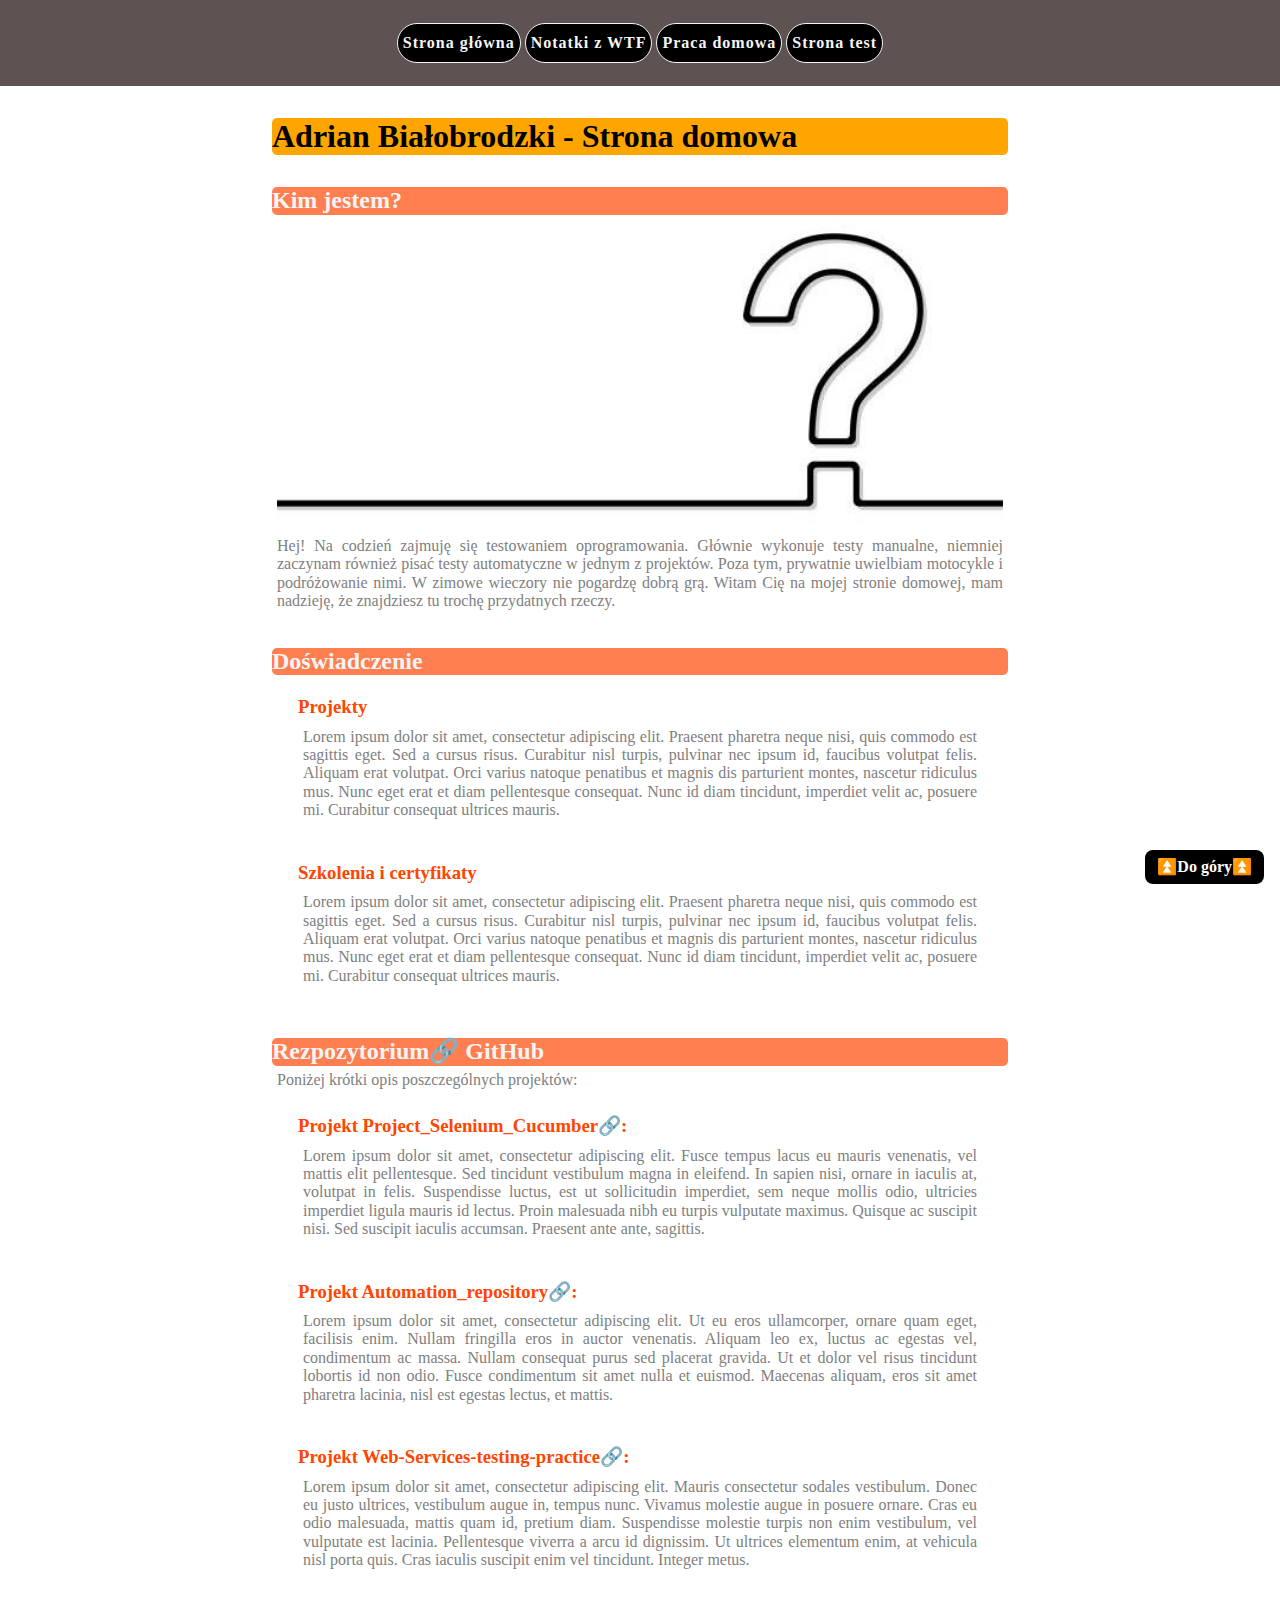
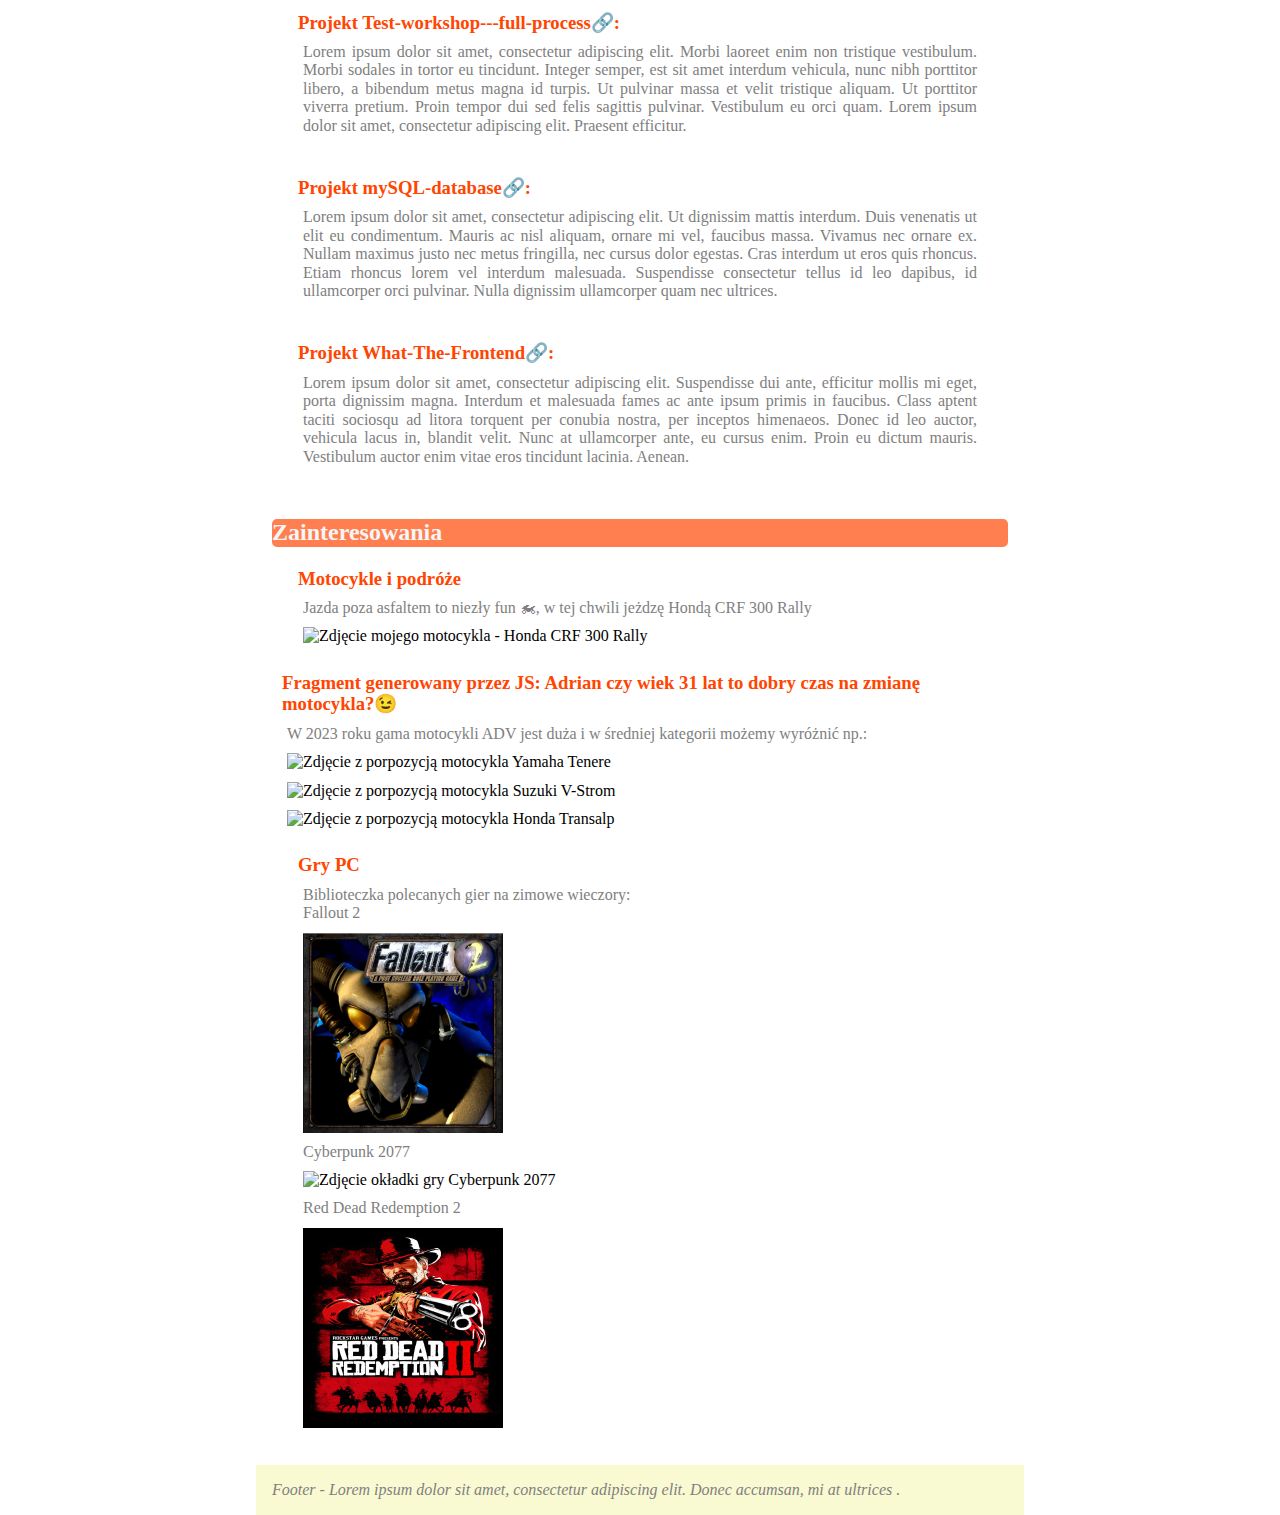
==== commit 169a58ee: "Adding homework - part 4 - small fixing" ====
--- a/index.html
+++ b/index.html
@@ -11,7 +11,7 @@
 </head>
 
 <body>
-	<header>
+	<header class="header">
 		<nav class="page-navigation">
 			<a class="page-navigation__link" href="index.html">Strona główna</a>
 			<a class="page-navigation__link" href="index_notes.html">Notatki z WTF</a>
@@ -34,7 +34,7 @@
 				domowej,
 				mam nadzieję, że znajdziesz tu trochę przydatnych rzeczy.</p>
 		</section>
-		<section>
+		<section class="page-section">
 			<h2 class="page-section__header">Doświadczenie</h2>
 			<article class="page-article">
 				<h3 class="page-article__header">Projekty</h3>
@@ -57,7 +57,7 @@
 					tincidunt, imperdiet velit ac, posuere mi. Curabitur consequat ultrices mauris.</p>
 			</article>
 		</section>
-		<section>
+		<section class="page-section">
 			<h2 class="page-section__header"><a class="page-section__header--link"
 					href="https://github.com/abialobrodzki">Rezpozytorium🔗</a> GitHub</h2>
 			<p class="page-section__description">Poniżej krótki opis poszczególnych projektów:</p>
@@ -136,7 +136,7 @@
 					mauris. Vestibulum auctor enim vitae eros tincidunt lacinia. Aenean.</p>
 			</article>
 		</section>
-		<section>
+		<section class="page-section">
 			<h2 class="page-section__header">Zainteresowania</h2>
 			<article class="page-article">
 				<h3 class="page-article__header">Motocykle i podróże</h3>
@@ -144,6 +144,13 @@
 					300 Rally</p>
 				<img class="page-article__image" src="main/crf.png"
 					alt="Zdjęcie mojego motocykla - Honda CRF 300 Rally">
+			</article>
+			<article>
+				<h3 class="page-article__header page-article__header--js">(...)</h3>
+				<p class="page-article__description page-article__description--js">(...)</p>
+				<img class="page-article__image page-article__image--js0" src="(...)" alt="">
+				<img class="page-article__image page-article__image--js1" src="(...)" alt="">
+				<img class="page-article__image page-article__image--js2" src="(...)" alt="">
 			</article>
 			<article class="page-article">
 				<h3 class="page-article__header">Gry PC</h3>
@@ -159,9 +166,9 @@
 	</main>
 	<footer class="page-footer-content">Footer - Lorem ipsum dolor sit amet, consectetur adipiscing elit. Donec
 		accumsan, mi
-		at ultrices <a class="page-footer-content--link" href="#top">⏫Do góry⏫</a>.
+		at ultrices <a class="page-footer__top-link" href="#top">⏫Do góry⏫</a>.
 	</footer>
-	<script src="main.js"></script>
+	<script defer src="main.js"></script>
 </body>
 
 </html>--- a/style.css
+++ b/style.css
@@ -10,27 +10,20 @@
 }
 
 /* ----------------------------------------------------------------------------------------------------------------------------------------- */
-
-header {
-	padding: 16px;
+main {
+	max-width: 768px;
+	/* wartość wg M.Korsan - dobra do wygodnego przeglądania */
+	margin: 0 auto;
 }
 
-section {
-	padding: 16px;
-}
-
-footer {
-	padding: 16px;
-}
-
-body {
-	background: #fefefe;
+.header {
+	position: sticky;
+	top: 0;
 }
 
 .page-navigation {
 	background: rgb(95, 82, 82);
 	padding: 20px;
-	border-radius: 15px;
 	text-align: center;
 }
 
@@ -52,12 +45,23 @@
 	display: inline-block;
 }
 
+.page-header {
+	padding-top: 32px;
+	padding-right: 16px;
+	padding-bottom: 16px;
+	padding-left: 16px;
+}
+
 .page-header__header {
 	color: black;
 	background: orange;
 	border-radius: 5px;
 	margin: auto;
 	display: block;
+}
+
+.page-section {
+	padding: 16px;
 }
 
 .page-section__header {
@@ -78,6 +82,7 @@
 	max-width: 100%;
 	min-width: 100%;
 	padding: 5px 5px;
+	display: block;
 }
 
 .page-section__description {
@@ -86,6 +91,10 @@
 	display: block;
 	text-align: justify;
 	padding: 5px 5px;
+}
+
+.page-article {
+	padding: 16px;
 }
 
 .page-article__header {
@@ -109,20 +118,31 @@
 }
 
 .page-article__image {
-	margin: auto;
 	max-width: 100%;
 	padding: 5px 15px;
+	display: block;
 }
 
 .page-footer-content {
+	max-width: 768px;
+	margin: 0 auto;
+	padding: 16px;
+	color: gray;
 	background: lightgoldenrodyellow;
 	font-style: italic;
-	margin: auto;
 	display: block;
 }
 
-.page-footer-content--link {
+.page-footer__top-link {
+	position: fixed;
+	bottom: 16px;
+	right: 16px;
 	text-decoration: none;
-	color: green;
+	color: white;
+	padding: 8px 12px;
+	background: black;
+	display: block;
 	font-weight: bold;
+	border-radius: 8px;
+	font-style: normal;
 }